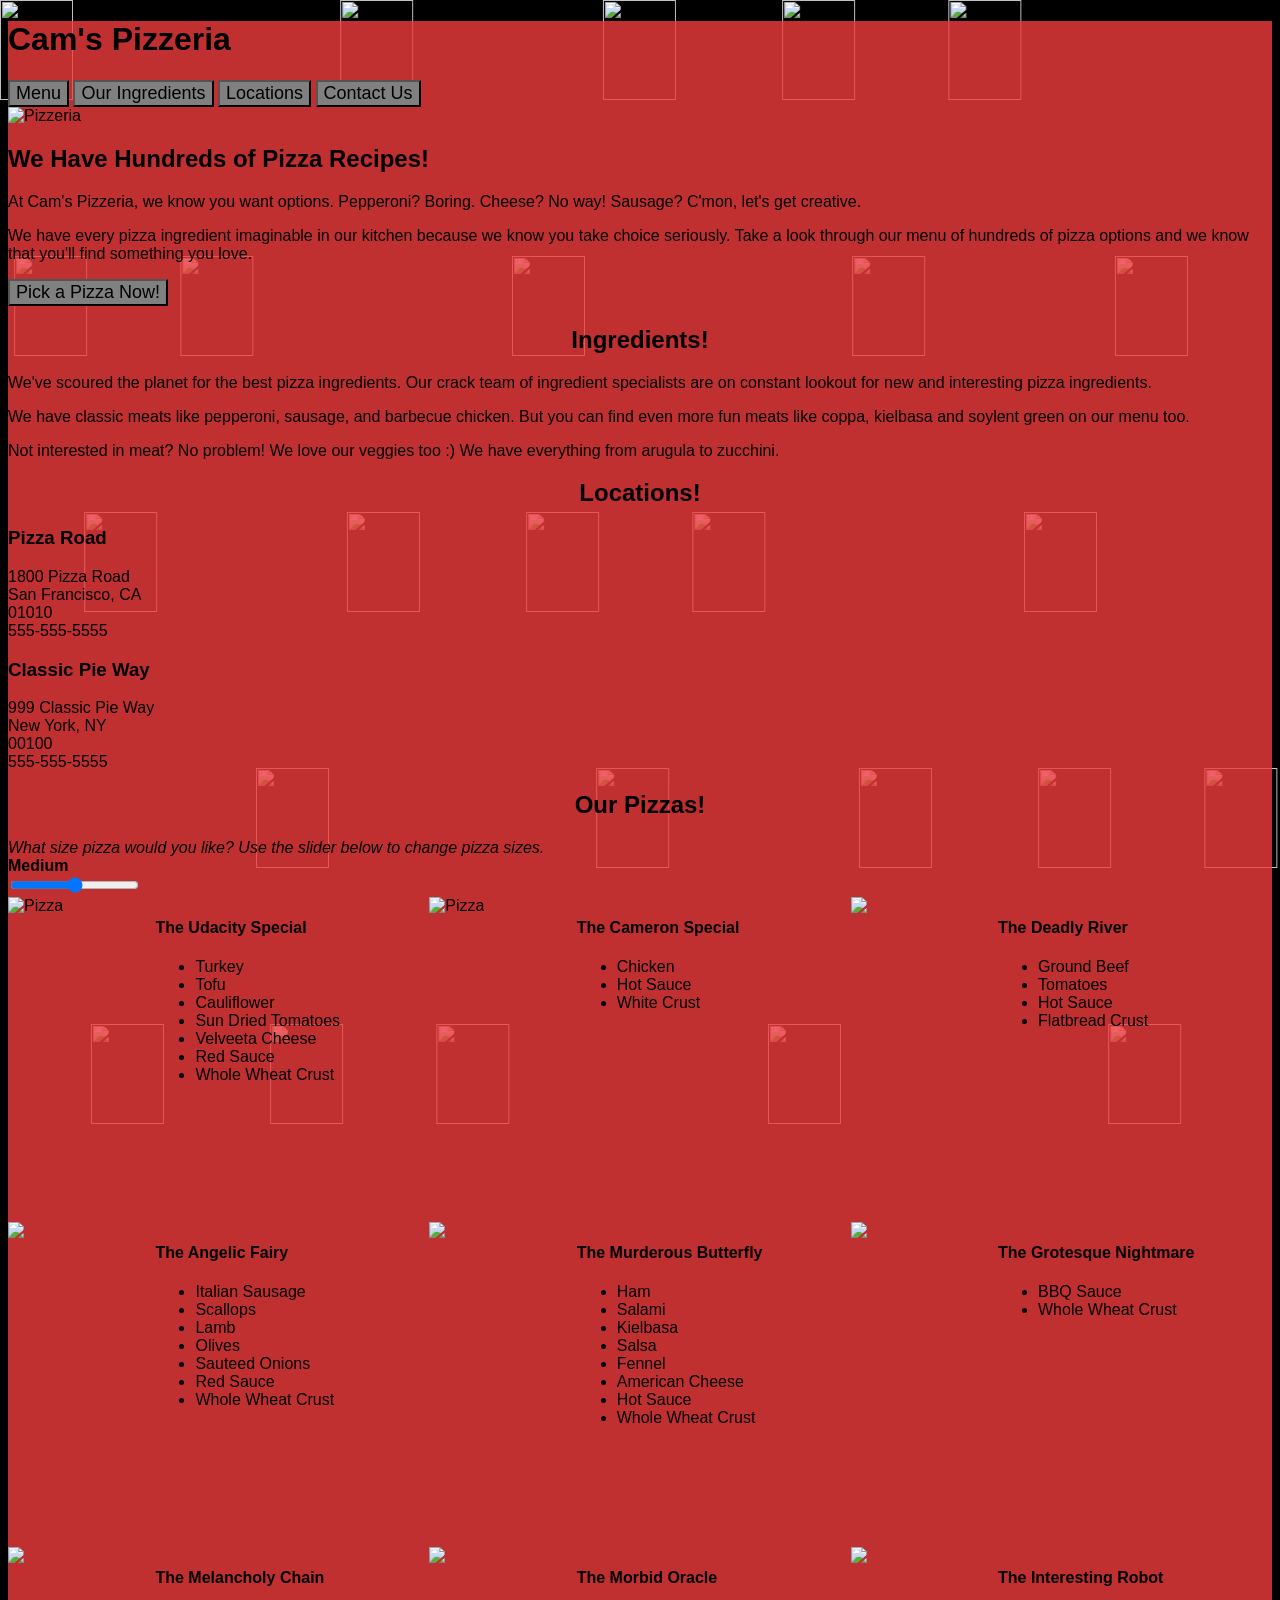
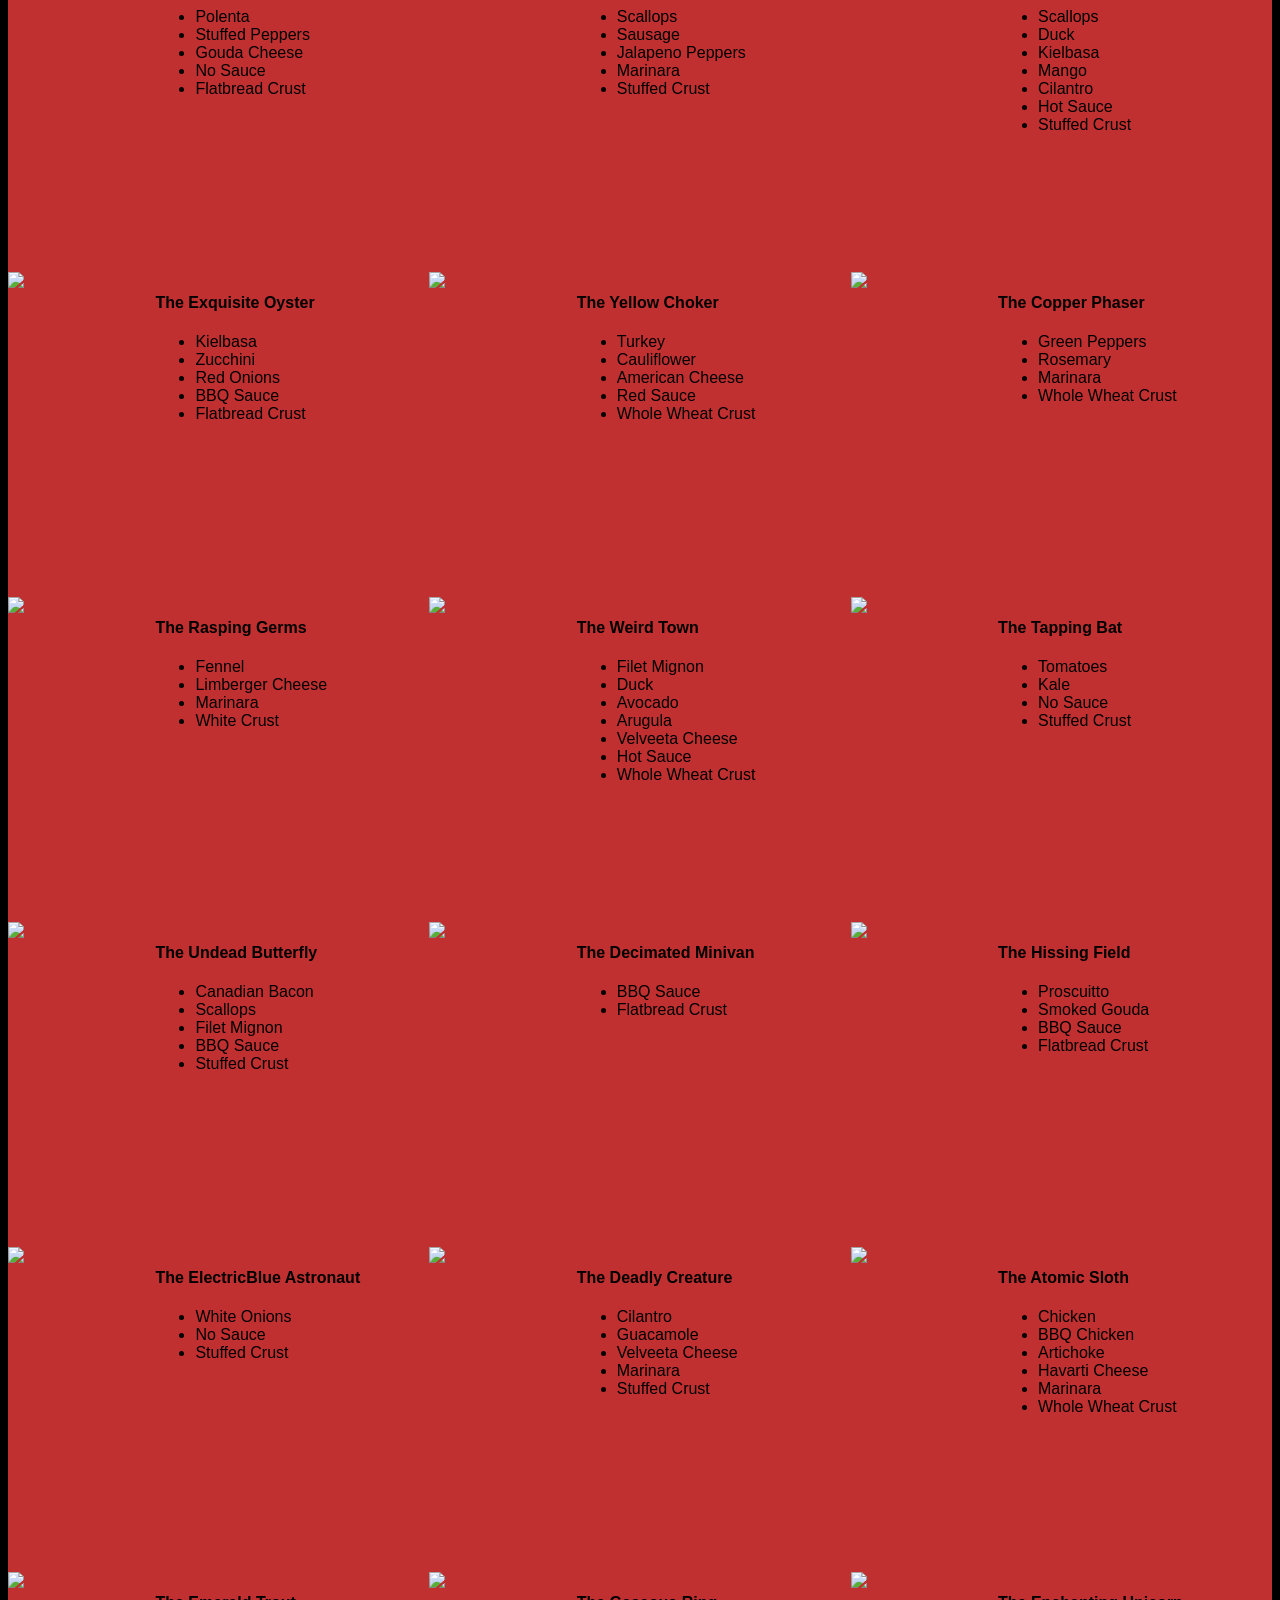
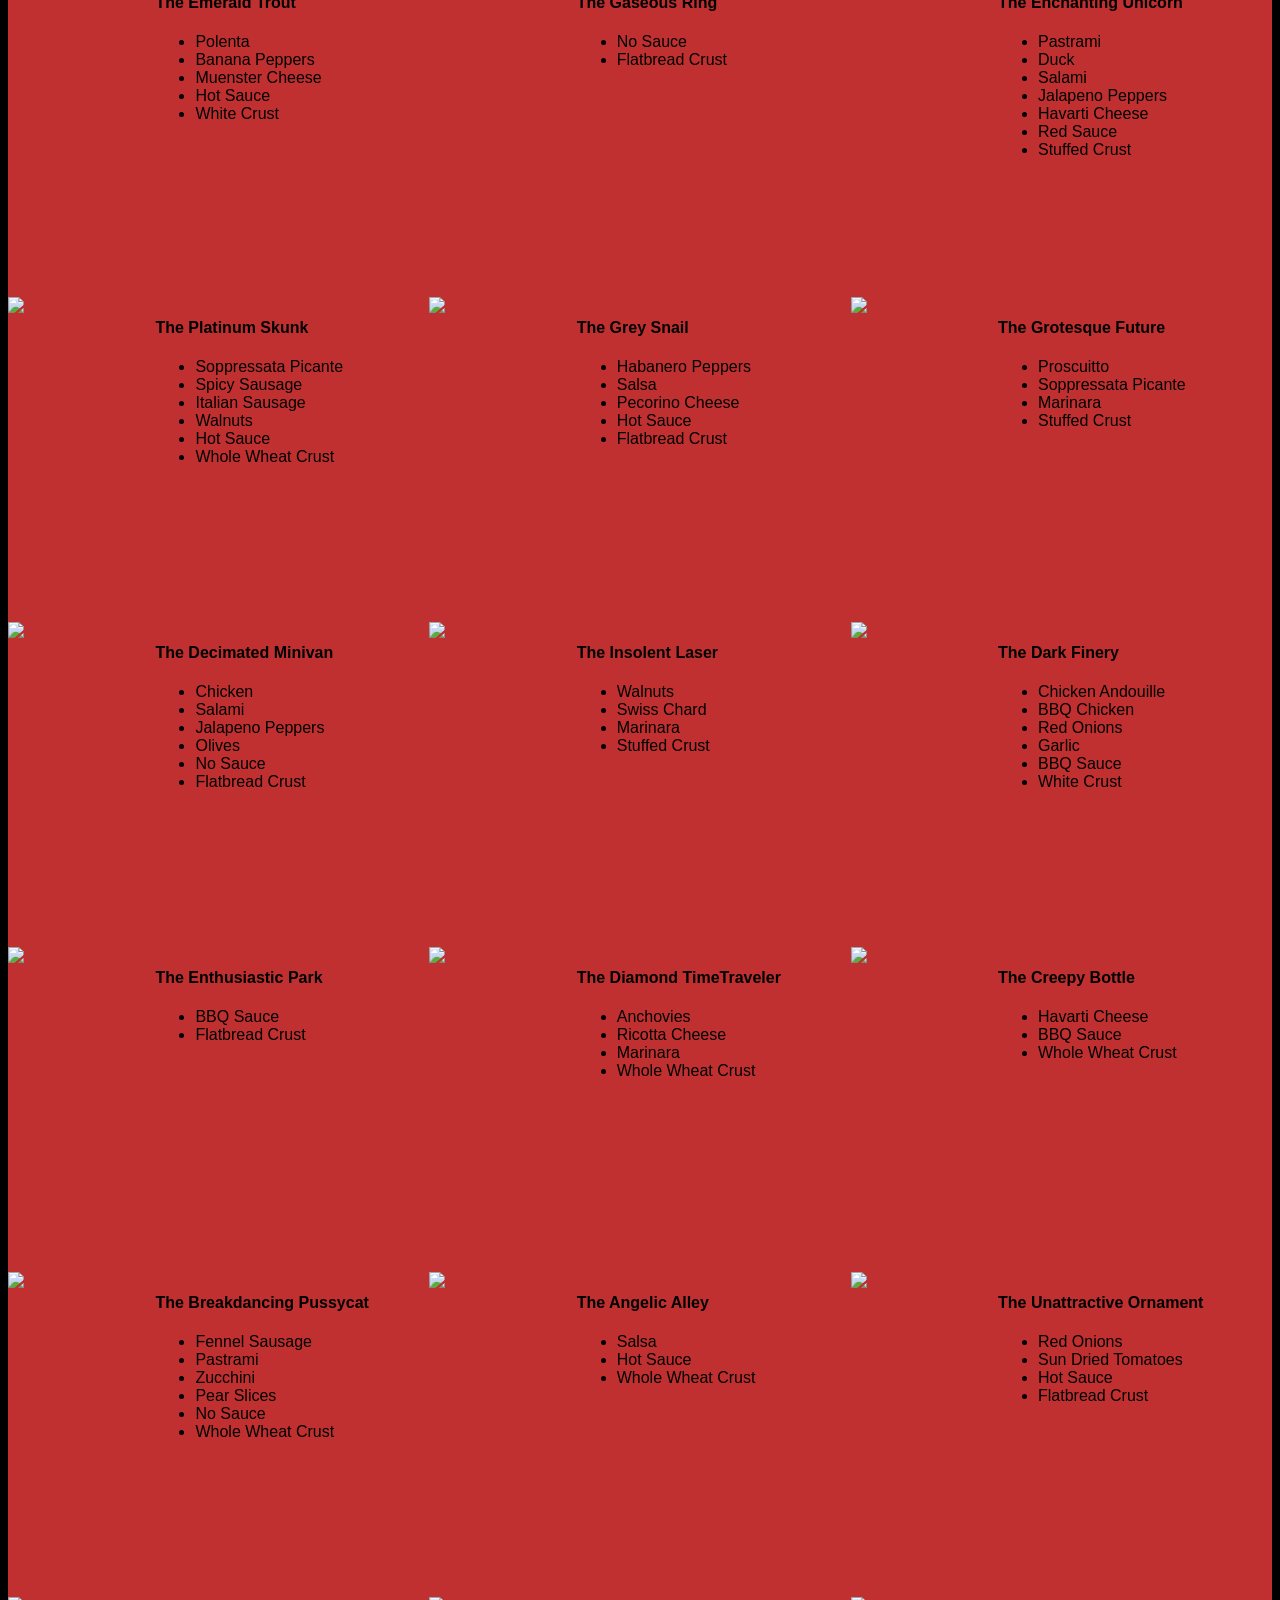
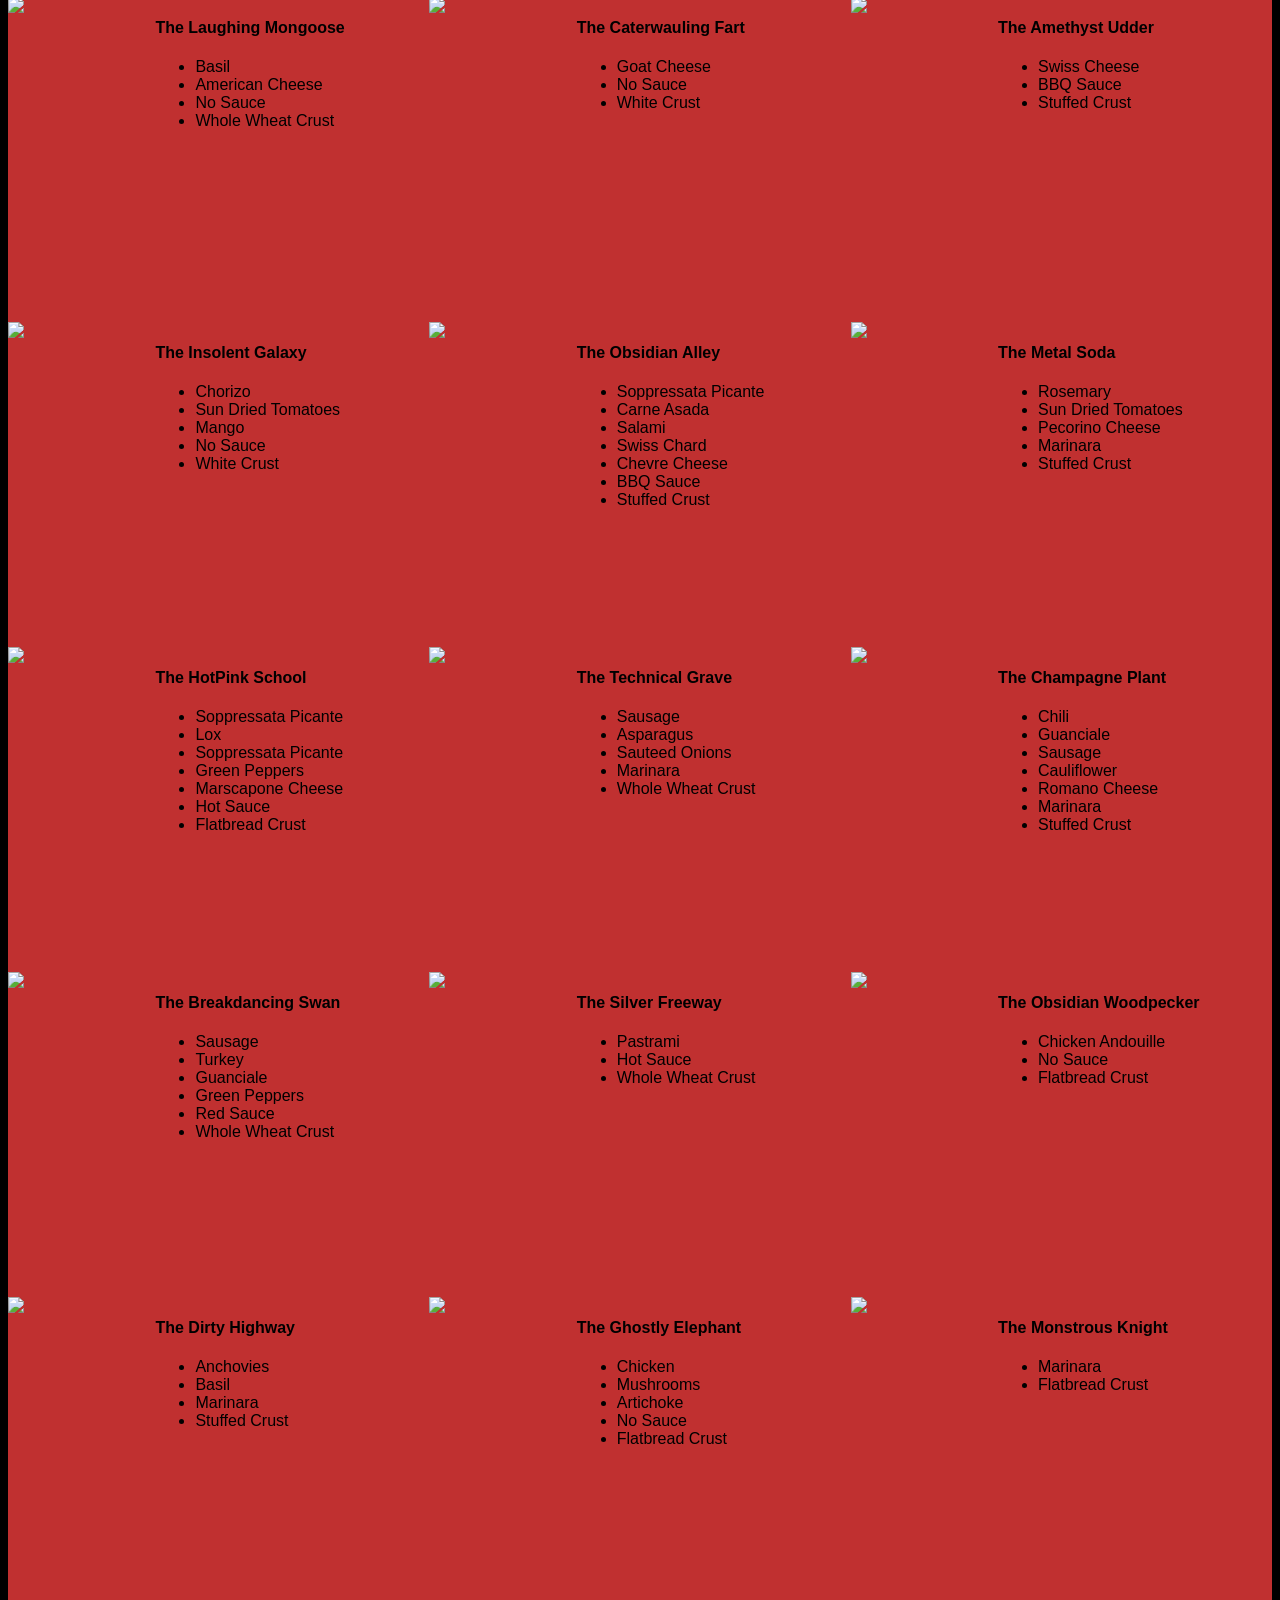
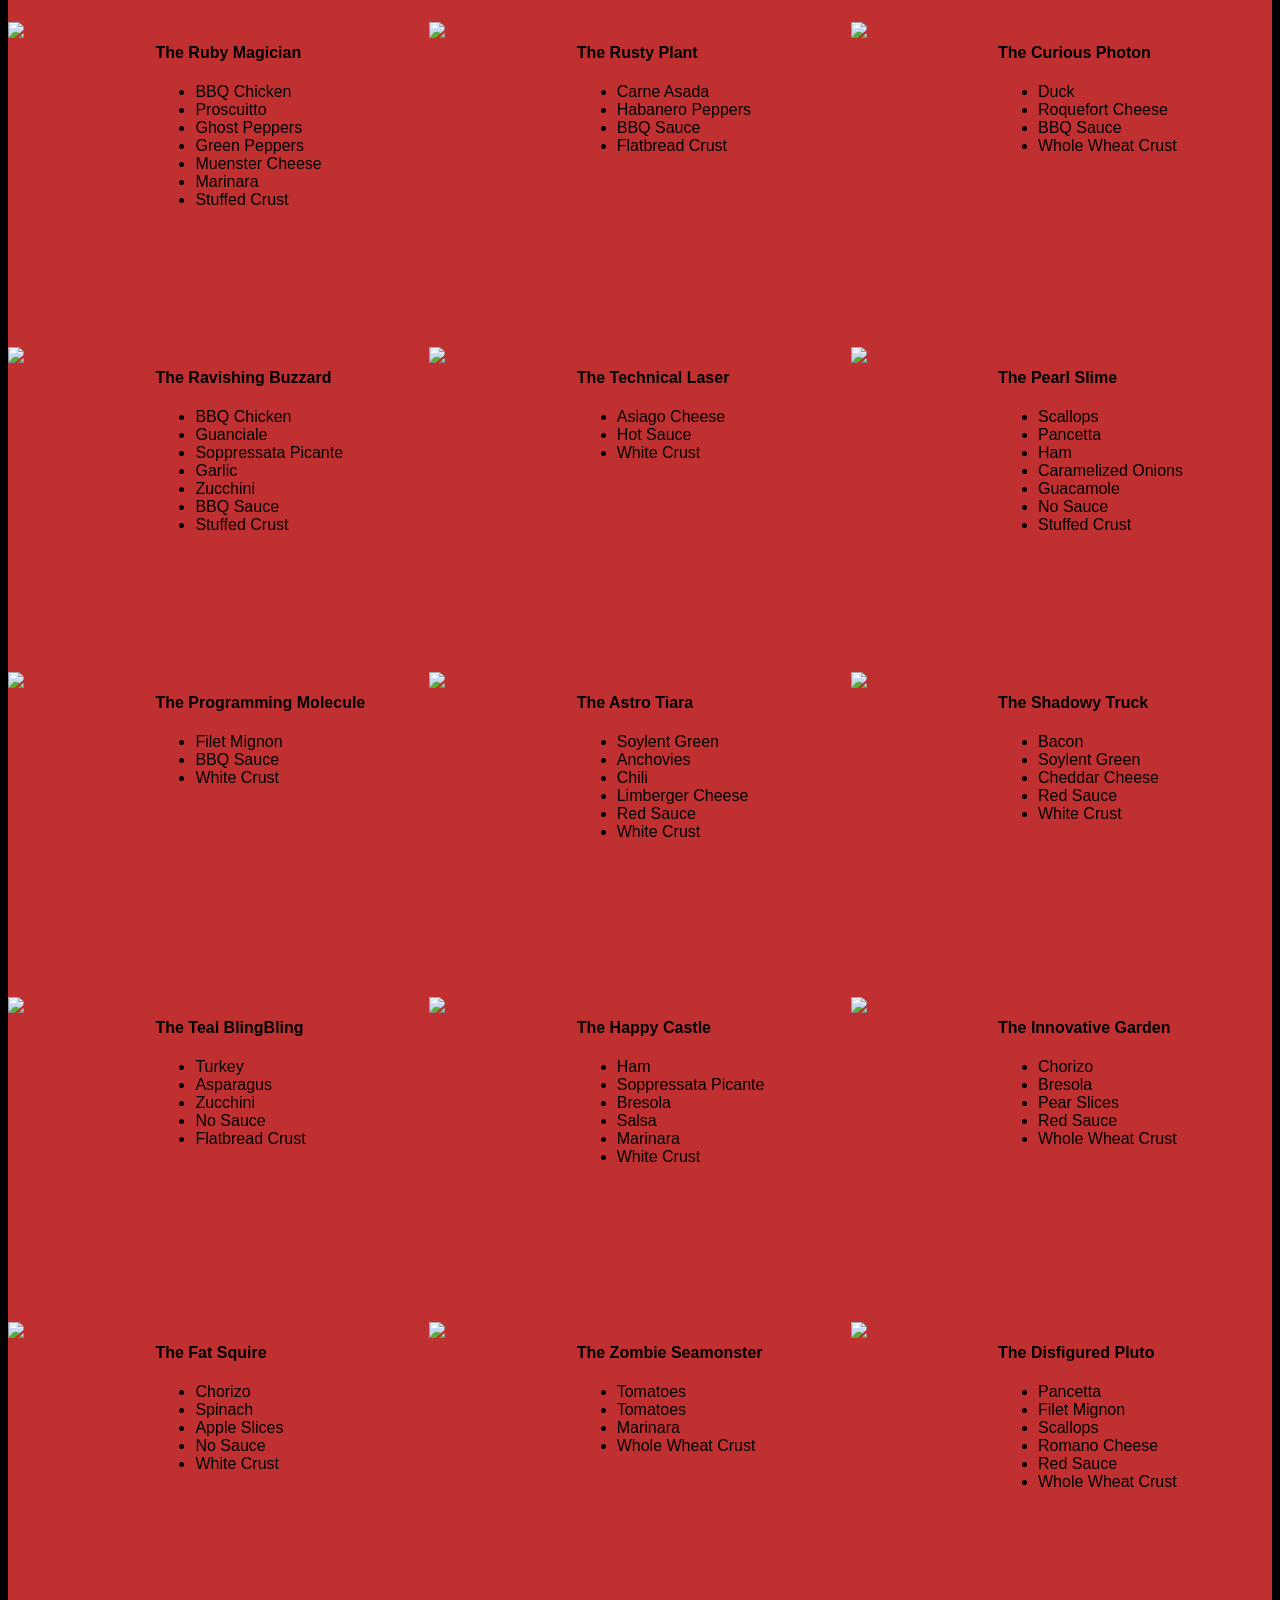
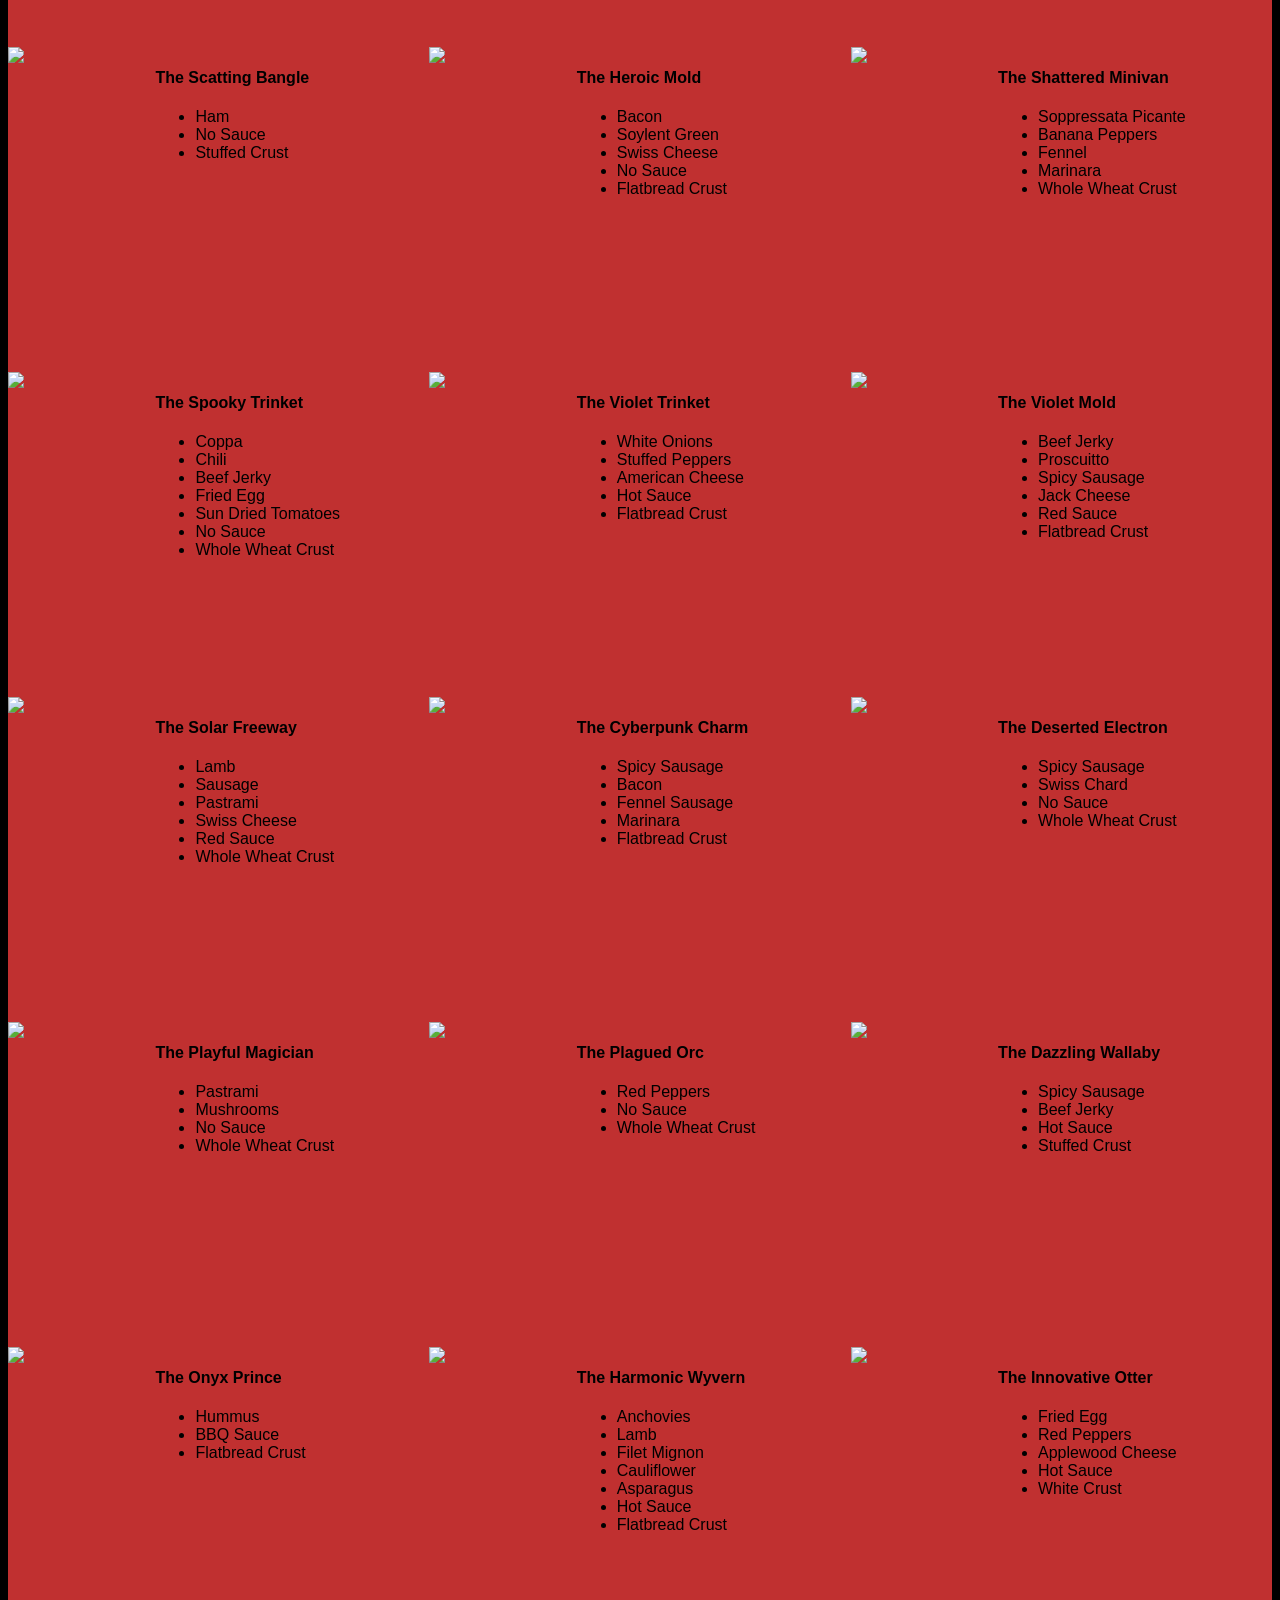
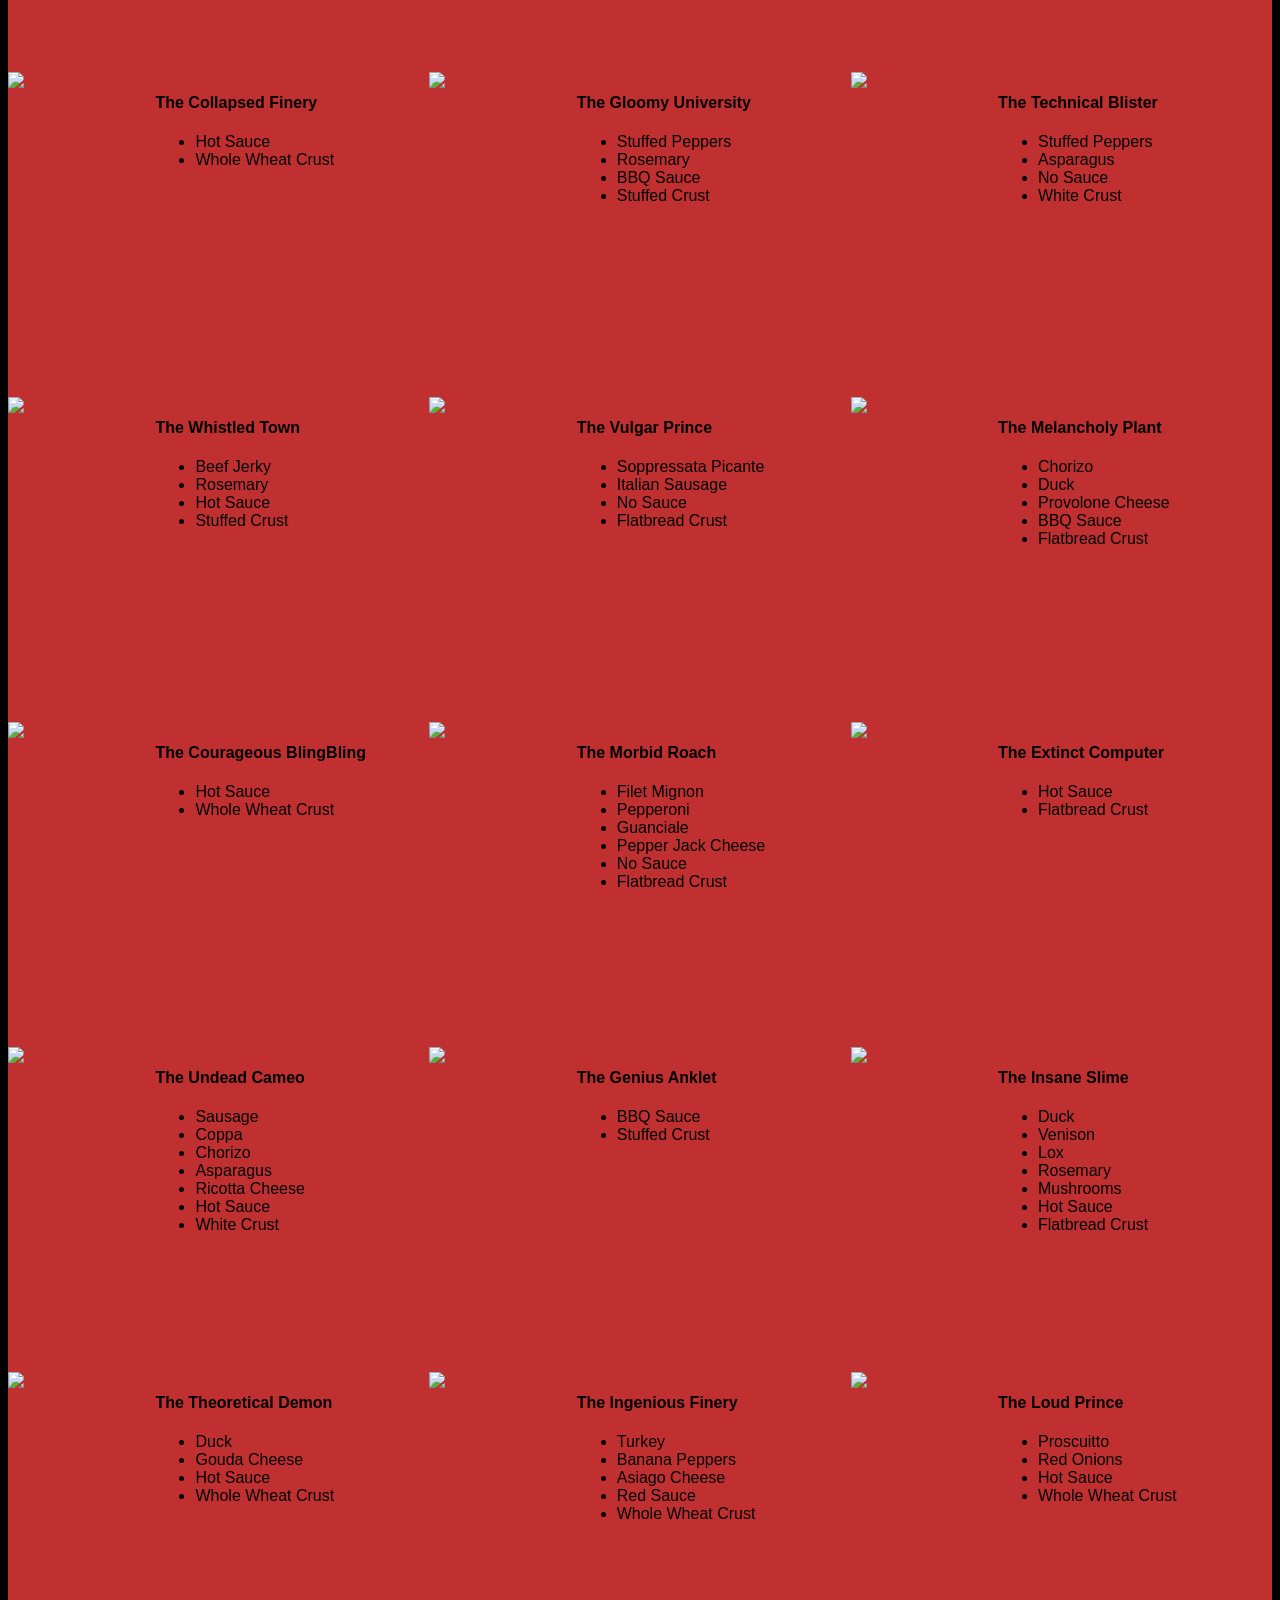
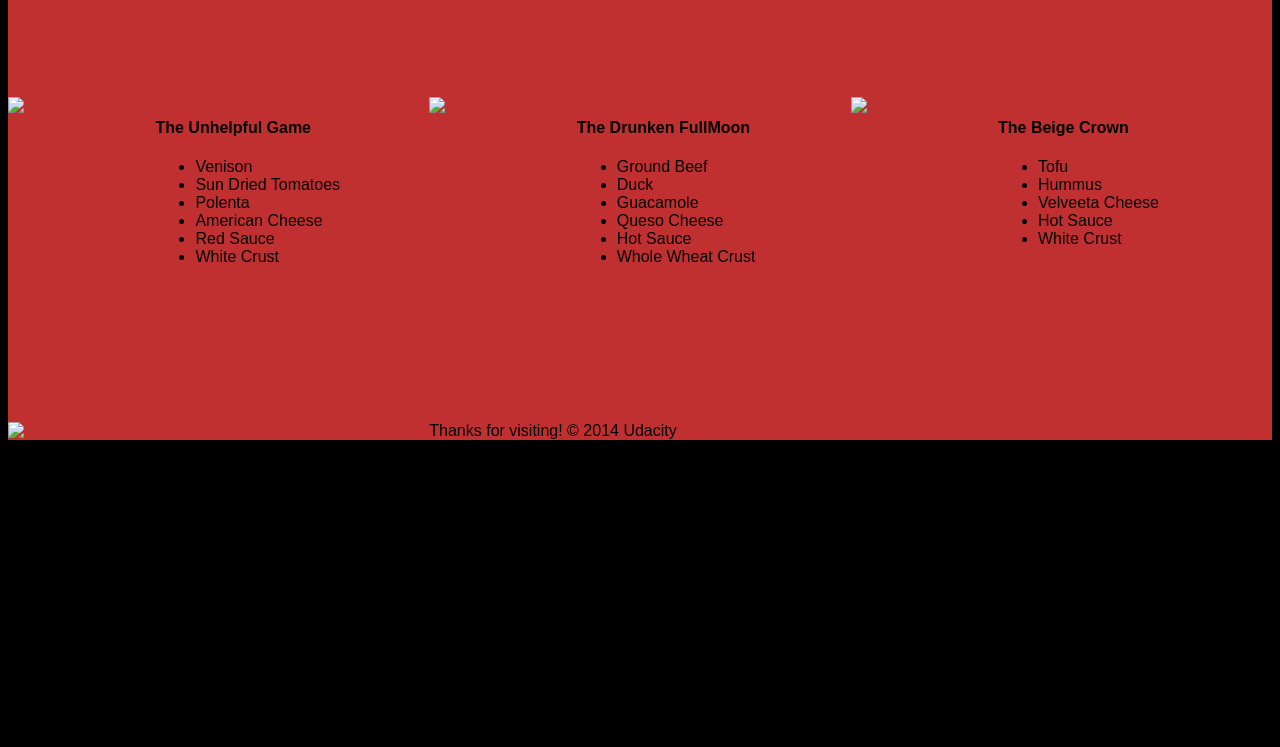
==== views/pizza.html @ 353c5a49 "perf: optimize critical rendering path index.html: - Inline critical CSS (style.css) to eliminate re" ====
<!DOCTYPE HTML>
<html>
<head>
  <meta charset="utf-8">
  <meta name="viewport" content="width=device-width, initial-scale=1">
  <title>Cam's Pizzeria</title>
  <link rel="stylesheet" href="css/style.css">
  <link rel="stylesheet" href="css/bootstrap-grid.css">
</head>

<body>
  <div class="container">
    <div id="header" class="row">
      <div class="col-md-6">
        <div class="row">
          <div class="col-md-12">
            <h1>Cam's Pizzeria</h1>
            <div class="row">
              <div id="menu" class="col-md-12">
                <form action="#randomPizzas">
                  <input type="submit" value="Menu">
                </form>
                <form action="#ingredients">
                  <input type="submit" value="Our Ingredients">
                </form>
                <form action="#locations">
                  <input type="submit" value="Locations">
                </form>
                <form action="#" onsubmit="alert('Thanks for clicking! This button doesn\'t do anything because this is a fake pizzeria :\)')">
                  <input type="submit" value="Contact Us">
                </form>
              </div>
            </div>
          </div>
        </div>
      </div>
      <div id="movingPizzas1" class="col-md-6">
      </div>
    </div>
    <div id="callToAction" class="row">
      <div class="col-md-4">
        <img src="images/pizzeria.jpg" class="img-responsive" alt="Pizzeria">
      </div>
      <div class="col-md-8">
        <div class="row">
          <div class="col-md-12">
            <h2>We Have Hundreds of Pizza Recipes!</h2>
            <p>At Cam's Pizzeria, we know you want options. Pepperoni? Boring. Cheese? No way! Sausage? C'mon, let's get creative.</p>

            <p>We have every pizza ingredient imaginable in our kitchen because we know you take choice seriously. Take a look through our menu of hundreds of pizza options and we know that you'll find something you love.</p>
          </div>
        </div>
        <div class="row">
          <div class="col-md-6 col-md-push-3">
            <form action="#randomPizzas">
              <input type="submit" value="Pick a Pizza Now!">
            </form>
          </div>
        </div>
      </div>
    </div>
    <div id="ingredients" class="row">
      <div class="col-md-8 col-md-push-2">
        <div class="row">
          <div class="col-md-12 centered">
            <h2>Ingredients!</h2>
          </div>
        </div>
        <div class="row">
          <div class="col-md-12">
            <p>We've scoured the planet for the best pizza ingredients. Our crack team of ingredient specialists are on constant lookout for new and interesting pizza ingredients.</p>

            <p>We have classic meats like pepperoni, sausage, and barbecue chicken. But you can find even more fun meats like coppa, kielbasa and soylent green on our menu too.</p>

            <p>Not interested in meat? No problem! We love our veggies too :) We have everything from arugula to zucchini.</p>
          </div>
        </div>
      </div>
    </div>
    <div id="locations" class="row">
      <div class="col-md-12">
        <h2 style="text-align: center">Locations!</h2>
        <div class="row">
          <div class="col-md-6">
            <h3>Pizza Road</h3>
            <p>1800 Pizza Road<br>San Francisco, CA<br>01010<br>555-555-5555</p>
          </div>
          <div class="col-md-6">
            <h3>Classic Pie Way</h3>
            <p>999 Classic Pie Way<br>New York, NY<br>00100<br>555-555-5555</p>
          </div>
        </div>
      </div>
    </div>
    <div id="pizzaGenerator" class="row">
      <div class="col-md-12">
        <h2 style="text-align: center">Our Pizzas!</h2>
        <div class="row">
          <div class="col-md-12">
            <em>What size pizza would you like? Use the slider below to change pizza sizes.</em>
          </div>
          <div id="pizzaSize" class="col-md-6">Medium</div>
          <div class="col-md-12">
            <input id="sizeSlider" type="range" min="1" max="3" value="2" step="1" onchange="resizePizzas(this.value)">
          </div>
        </div>
        <div id="randomPizzas" class="row">
          <div id="pizza0" class="randomPizzaContainer" style="width:33.33%; height: 325px;">
            <div style="width:35%">
              <img src="images/pizza.png" class="img-responsive" alt="Pizza">
            </div>
            <div style="width:65%">
              <h4>The Udacity Special</h4>
              <ul>
                <li>Turkey</li>
                <li>Tofu</li>
                <li>Cauliflower</li>
                <li>Sun Dried Tomatoes</li>
                <li>Velveeta Cheese</li>
                <li>Red Sauce</li>
                <li>Whole Wheat Crust</li>
              </ul>
            </div>
          </div>
          <div id="pizza1" class="randomPizzaContainer" style="width:33.33%; height: 325px;">
            <div style="width:35%">
              <img src="images/pizza.png" class="img-responsive" alt="Pizza">
            </div>
            <div style="width:65%">
              <h4>The Cameron Special</h4>
              <ul>
                <li>Chicken</li>
                <li>Hot Sauce</li>
                <li>White Crust</li>
              </ul>
            </div>
          </div>
        </div>
      </div>
    </div>
    <div id="footer" class="col-md-12">Thanks for visiting! &copy; 2014 Udacity</div>
  </div>
  <script type="text/javascript" src="js/main.js"></script>
</body>

</html>
---- views/css/style.css ----
/** {
  outline: 1px solid red !important;
}*/
* {
  -webkit-box-sizing: border-box;
  -moz-box-sizing: border-box;
  box-sizing: border-box;
}

body {
  font-family: "Trebuchet MS", Helvetica, sans-serif;
  background: black;
}

input {
  background: grey;
  font-size: 18px;
}

form {
  display: inline-block;
}

.centered {
  text-align: center;
}

#pizzaSize {
  font-weight: 800;
}

.mover {
  position: fixed;
  width: 256px;
  z-index: -1;
  /* OPTIMIZED: Promote to compositor layer for GPU-accelerated transforms */
  will-change: transform;
  -webkit-backface-visibility: hidden;
  backface-visibility: hidden;
}

.randomPizzaContainer {
  float: left;
  display: flex;
}

.randomPizzaContainer:after {
  content: "";
  display: table;
  clear:both;
}

 .container {
  background-color: rgba(240, 60, 60, 0.8);
}
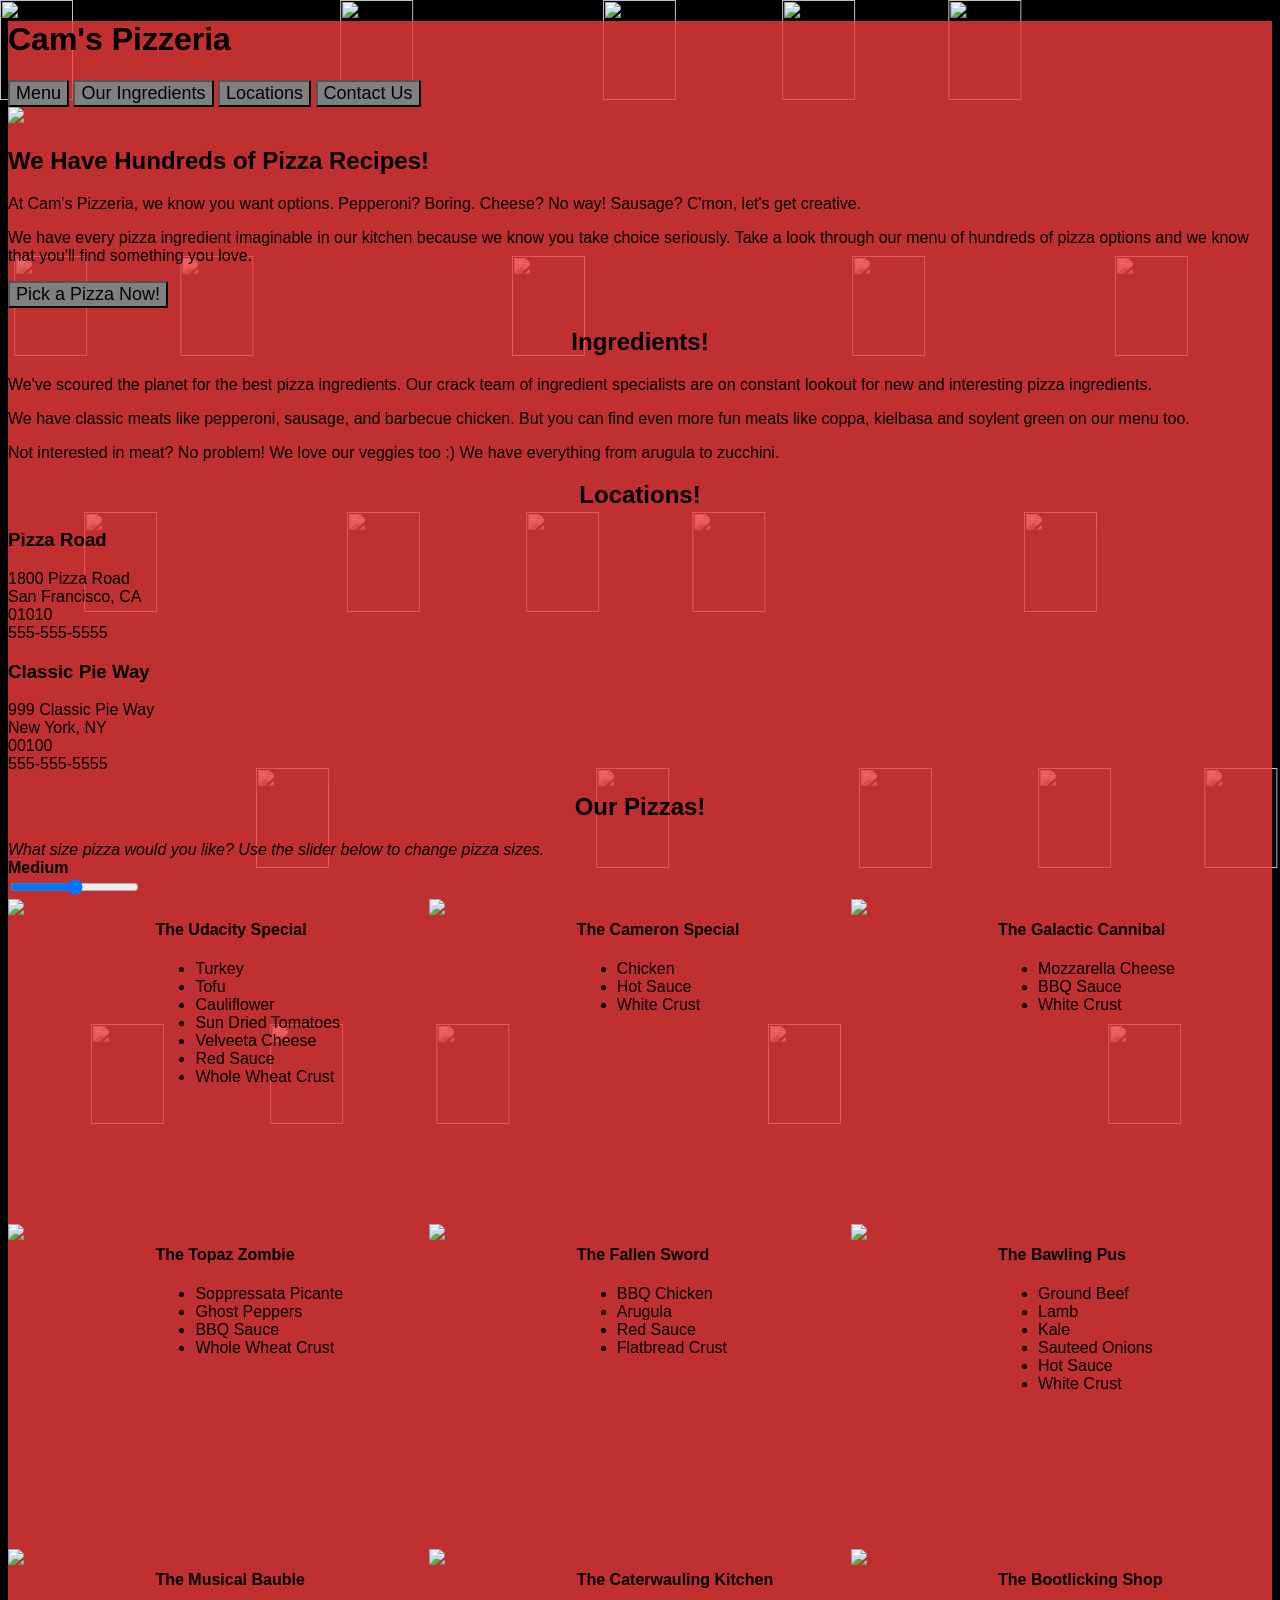
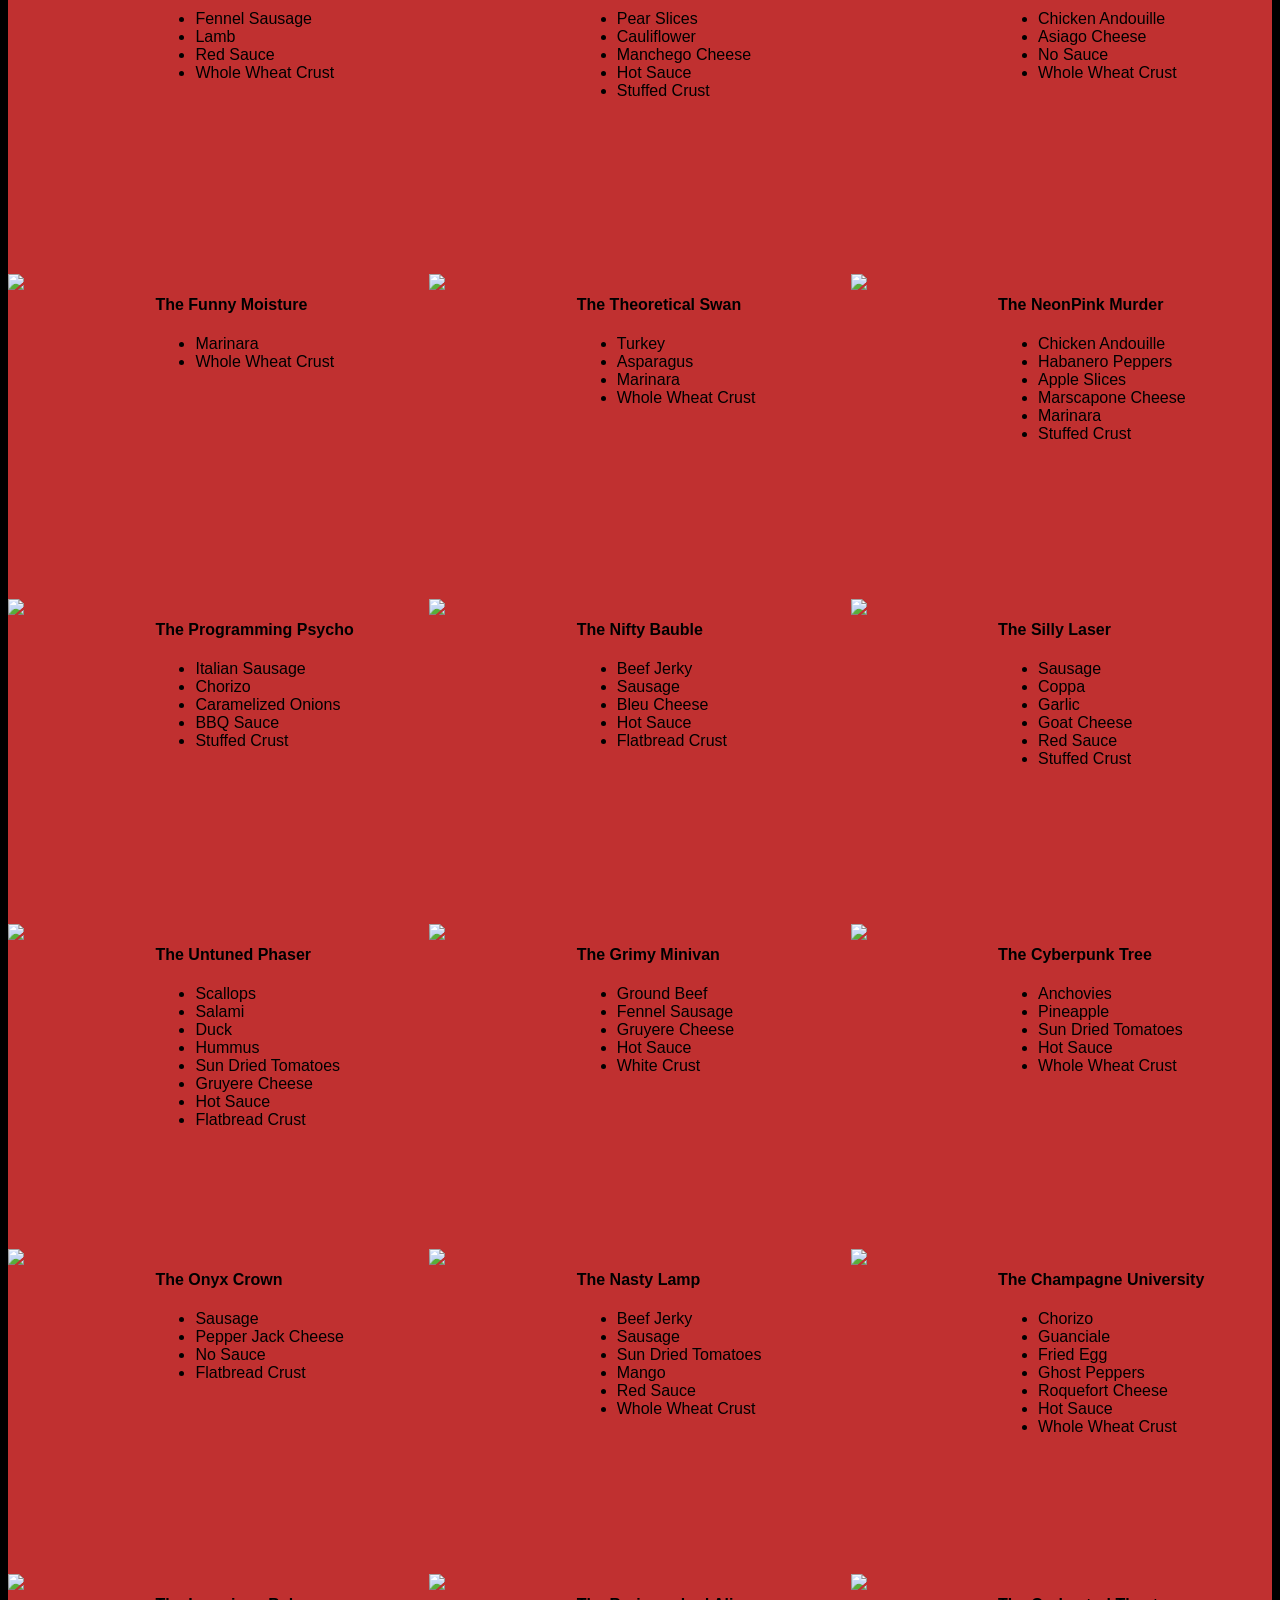
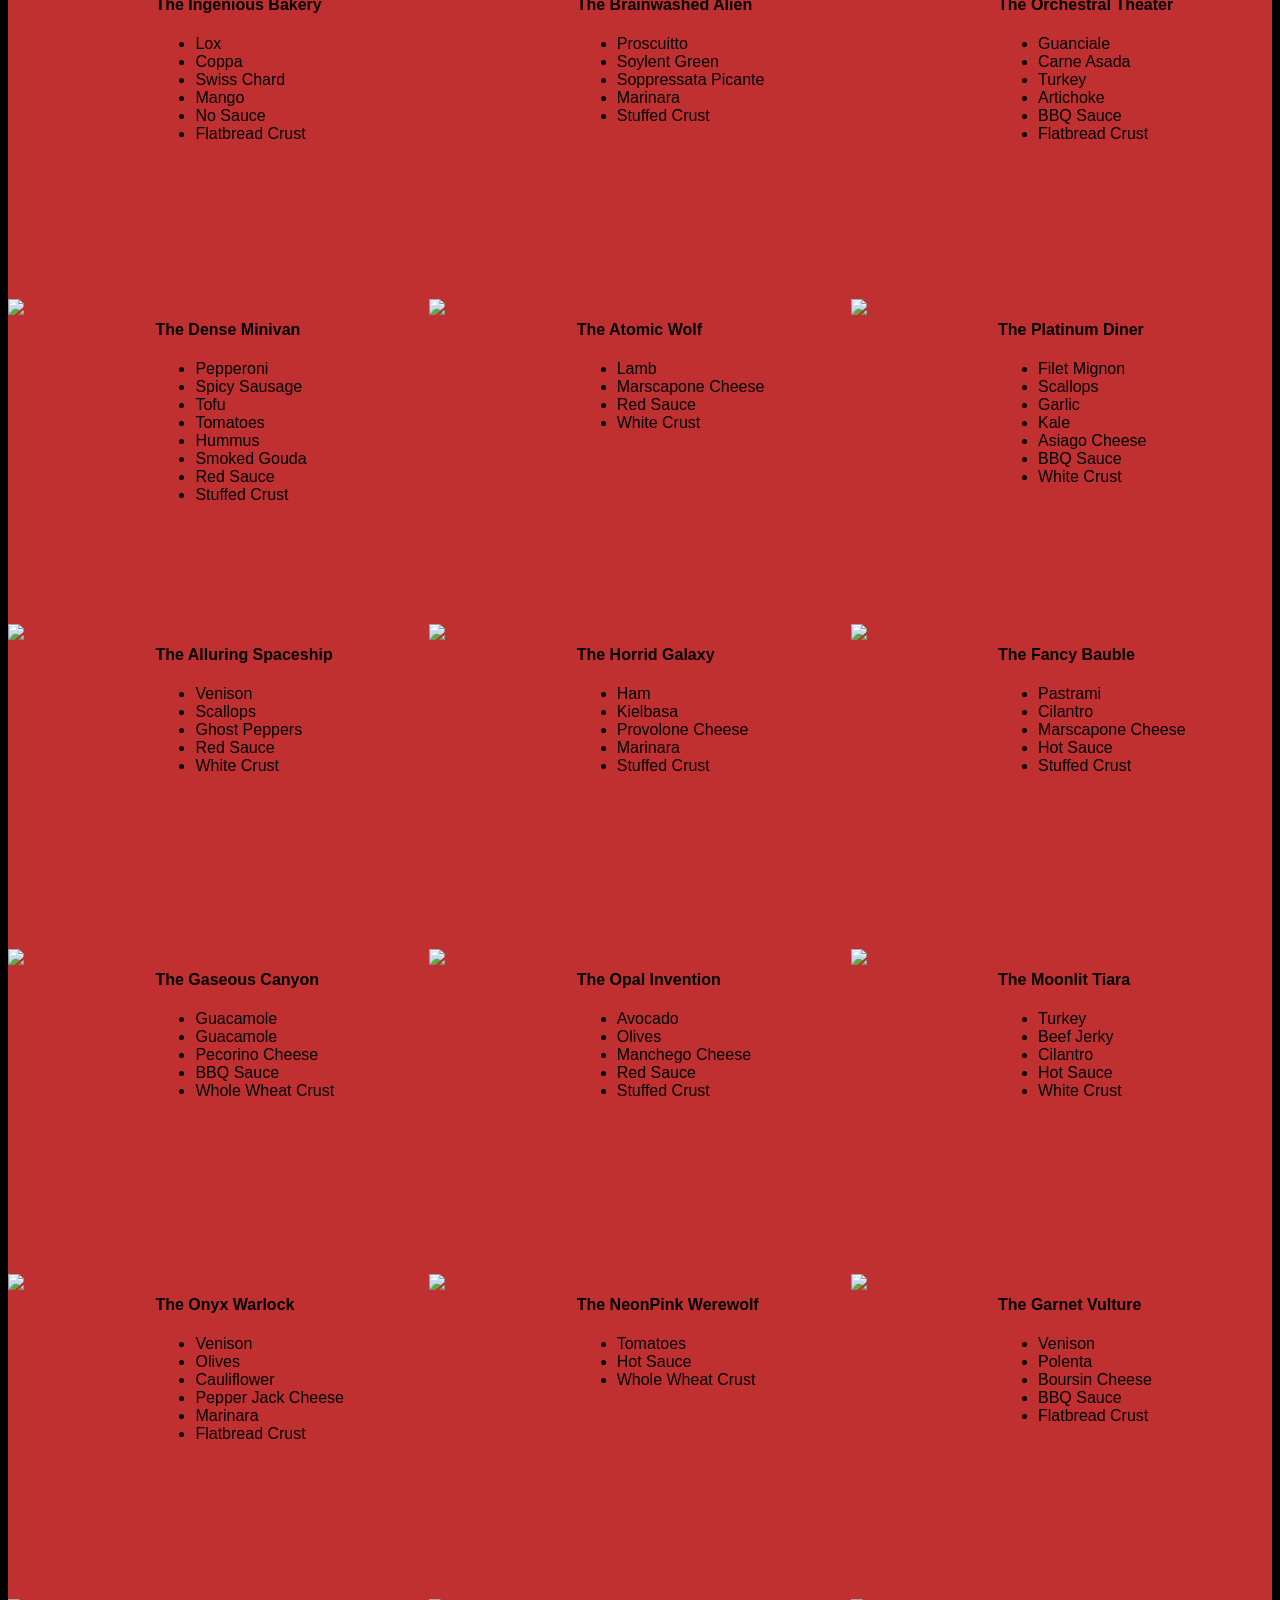
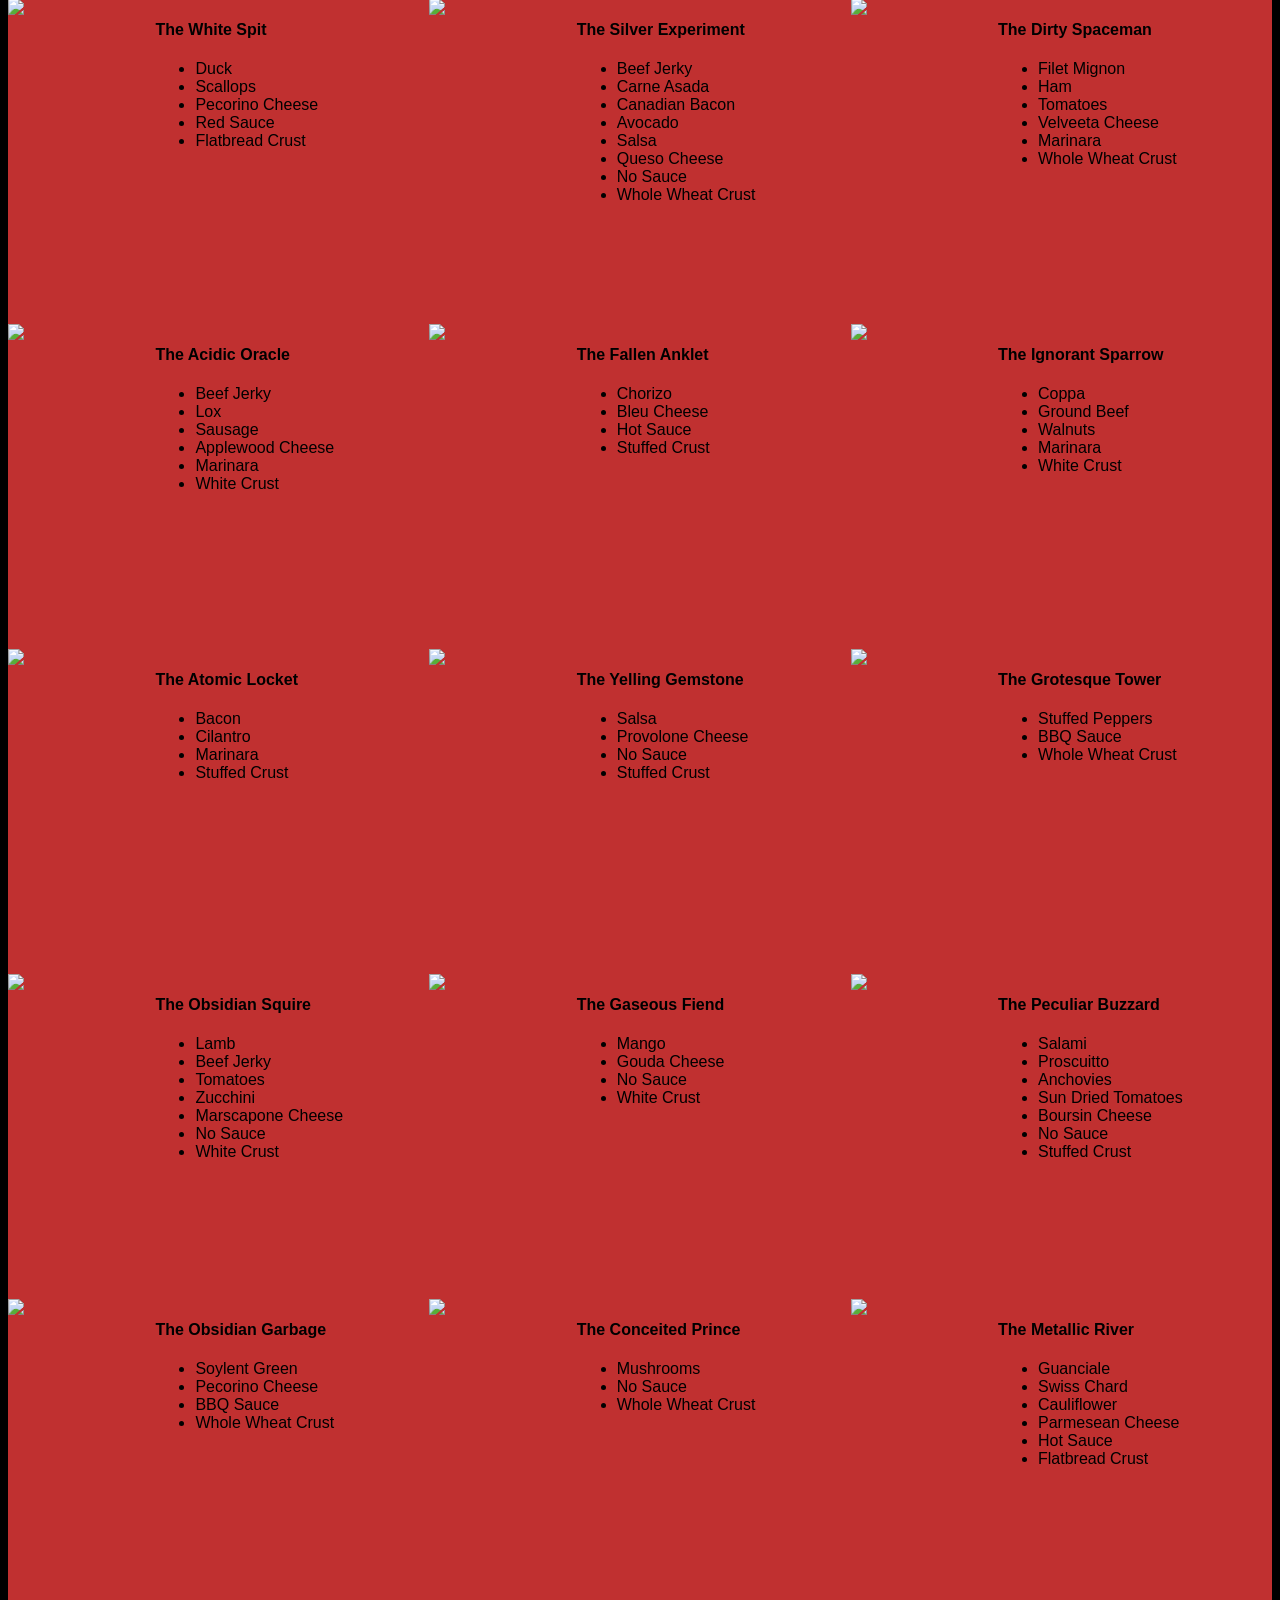
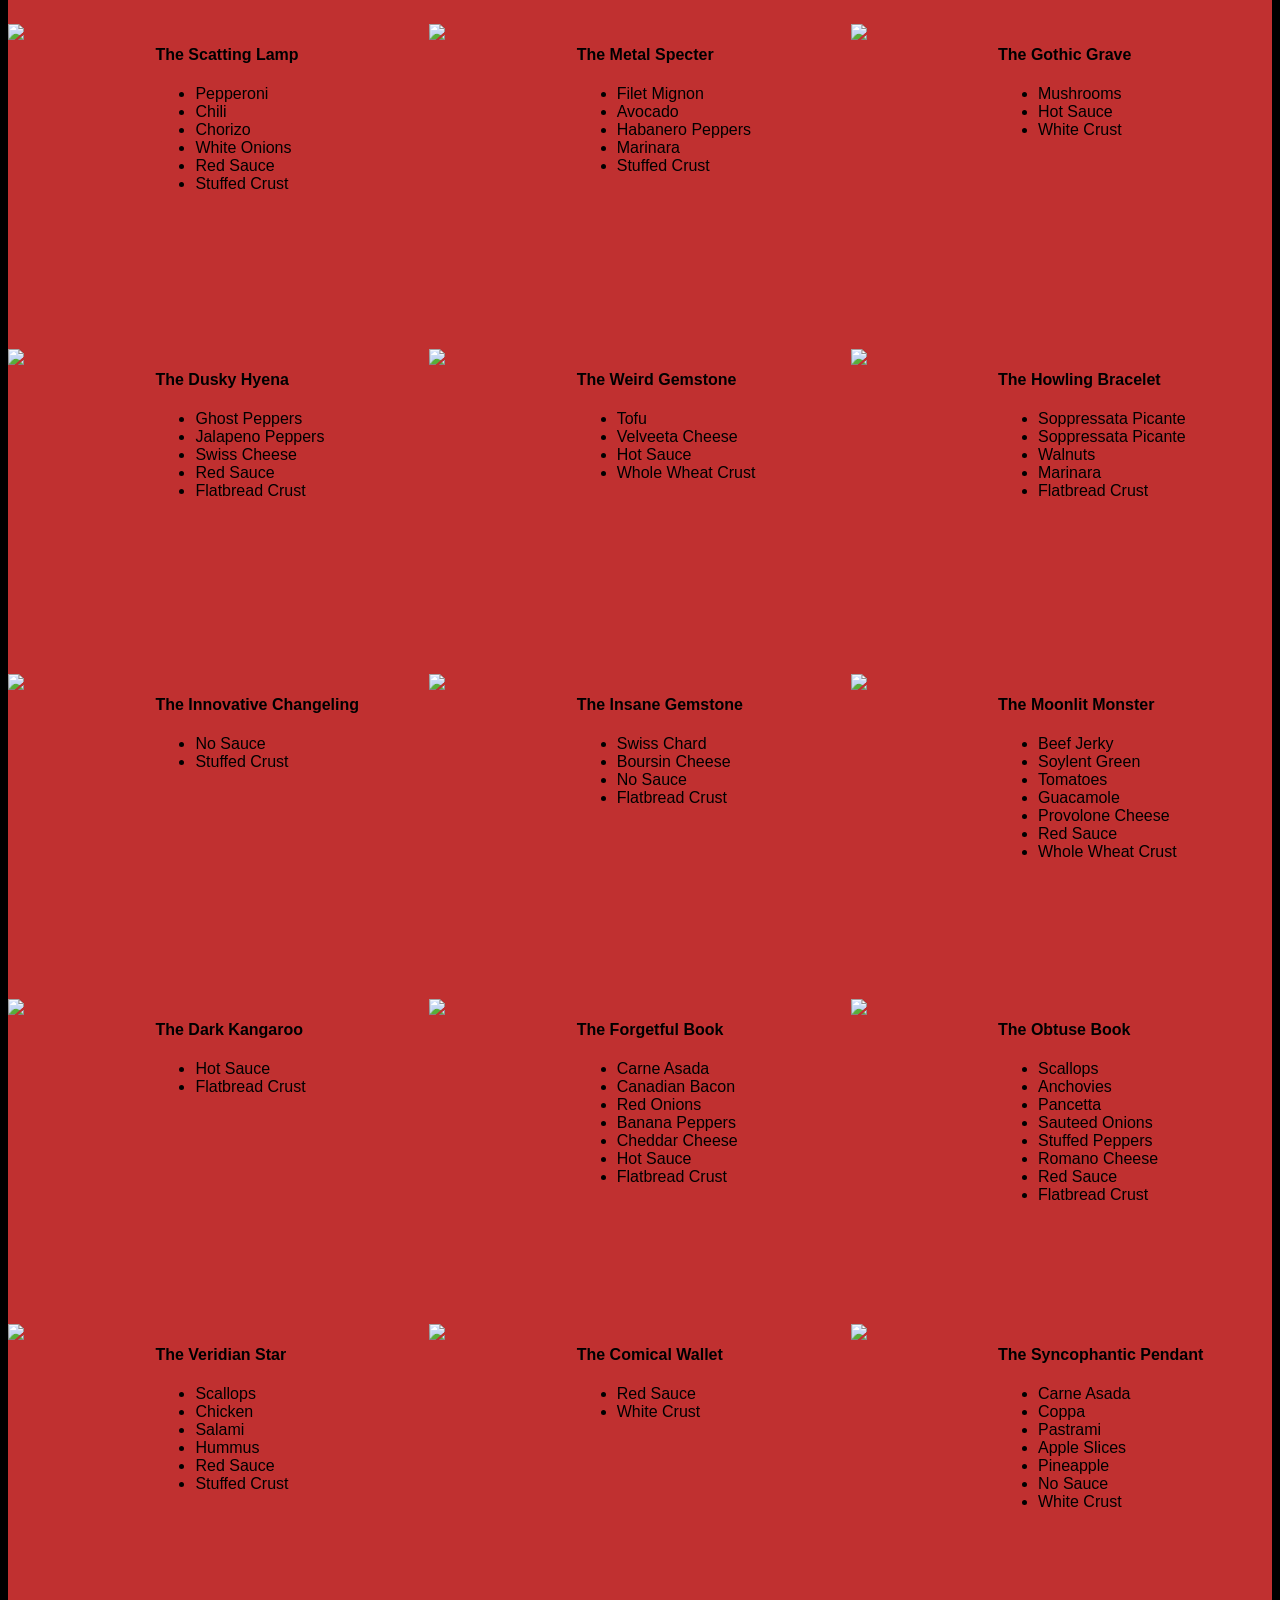
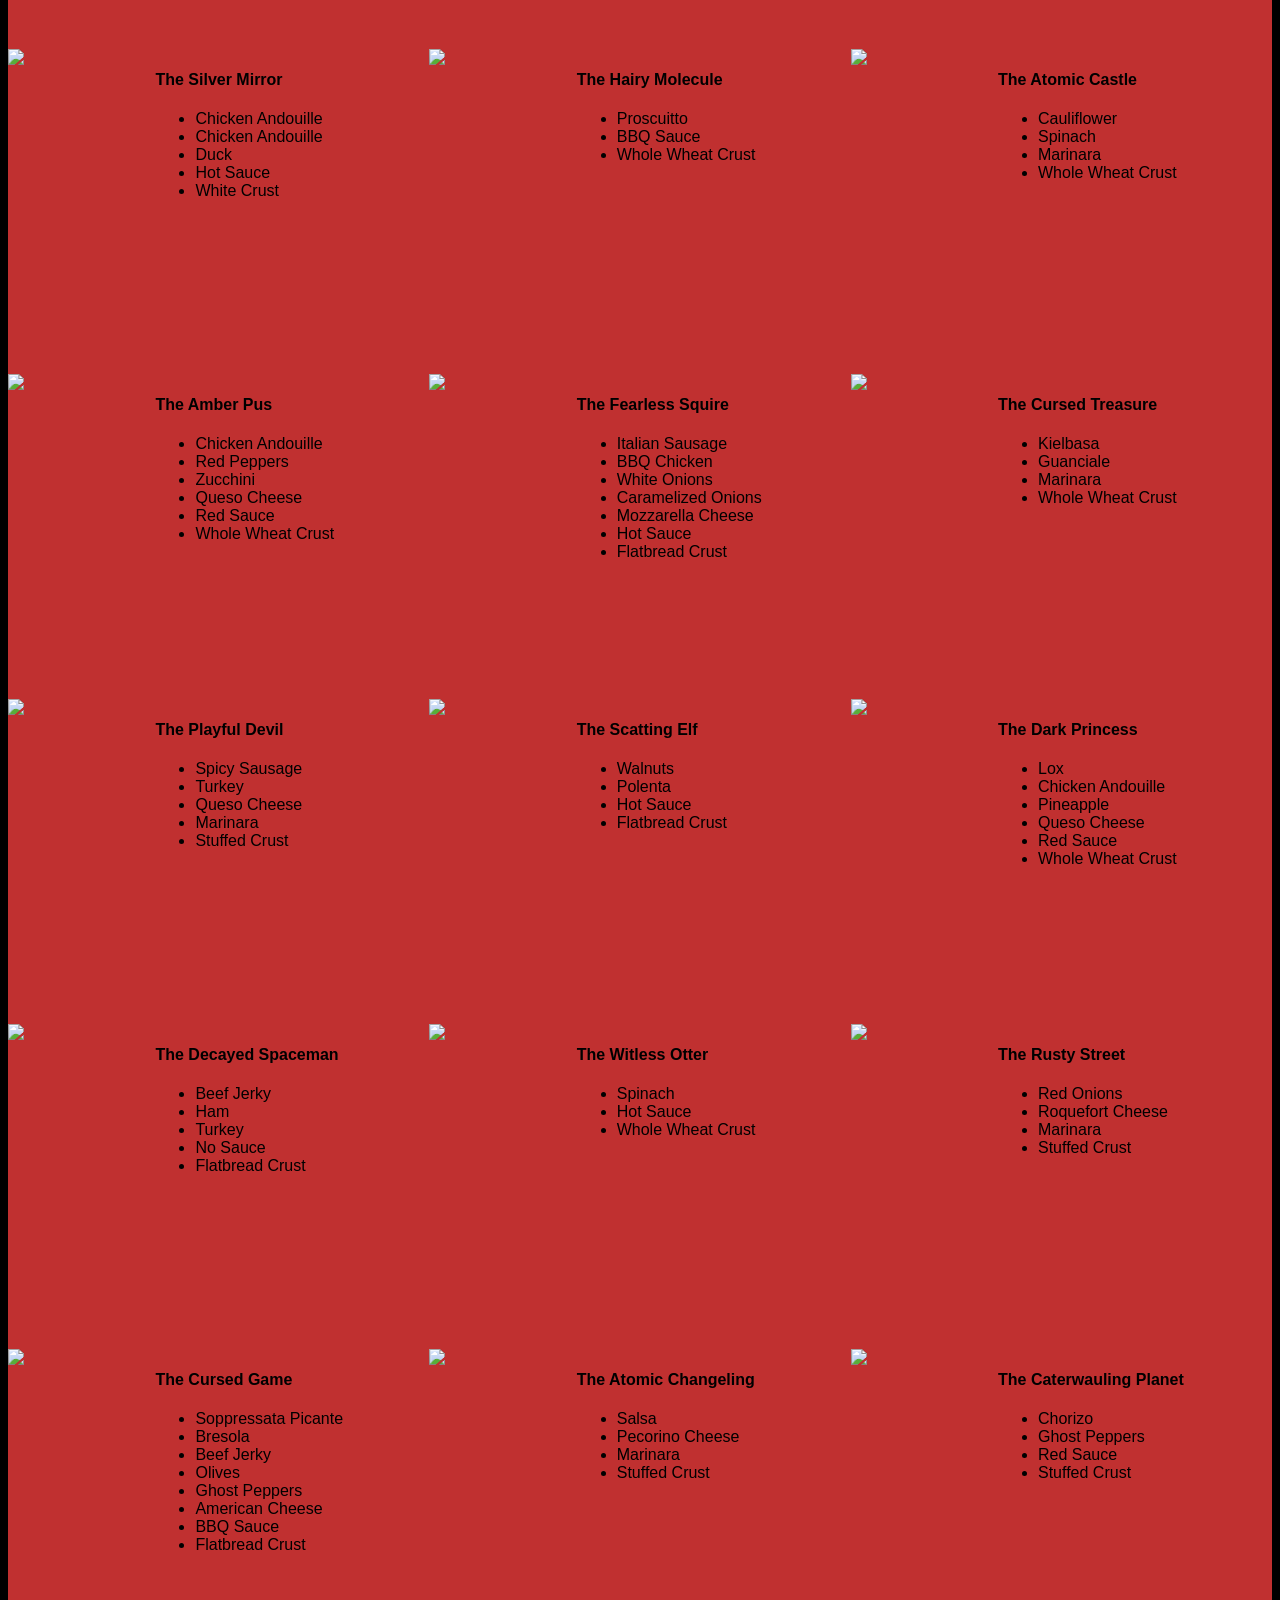
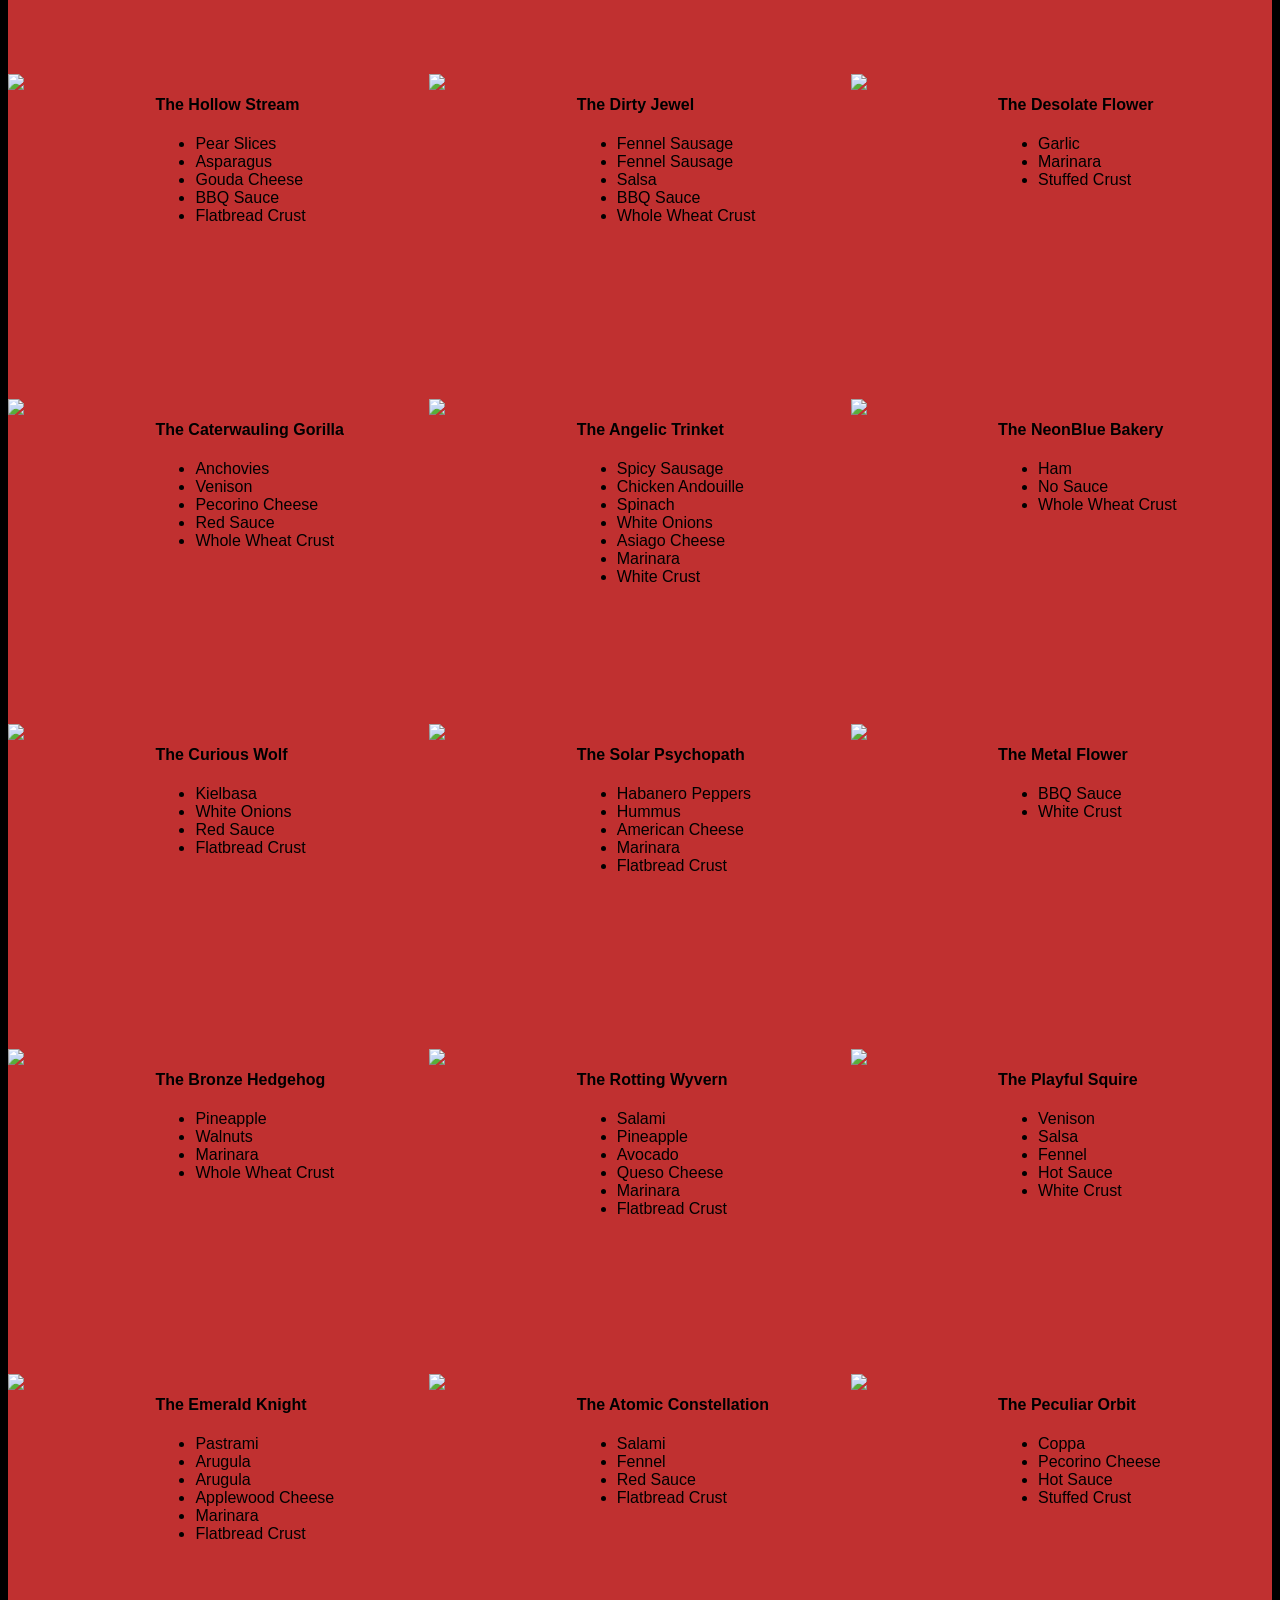
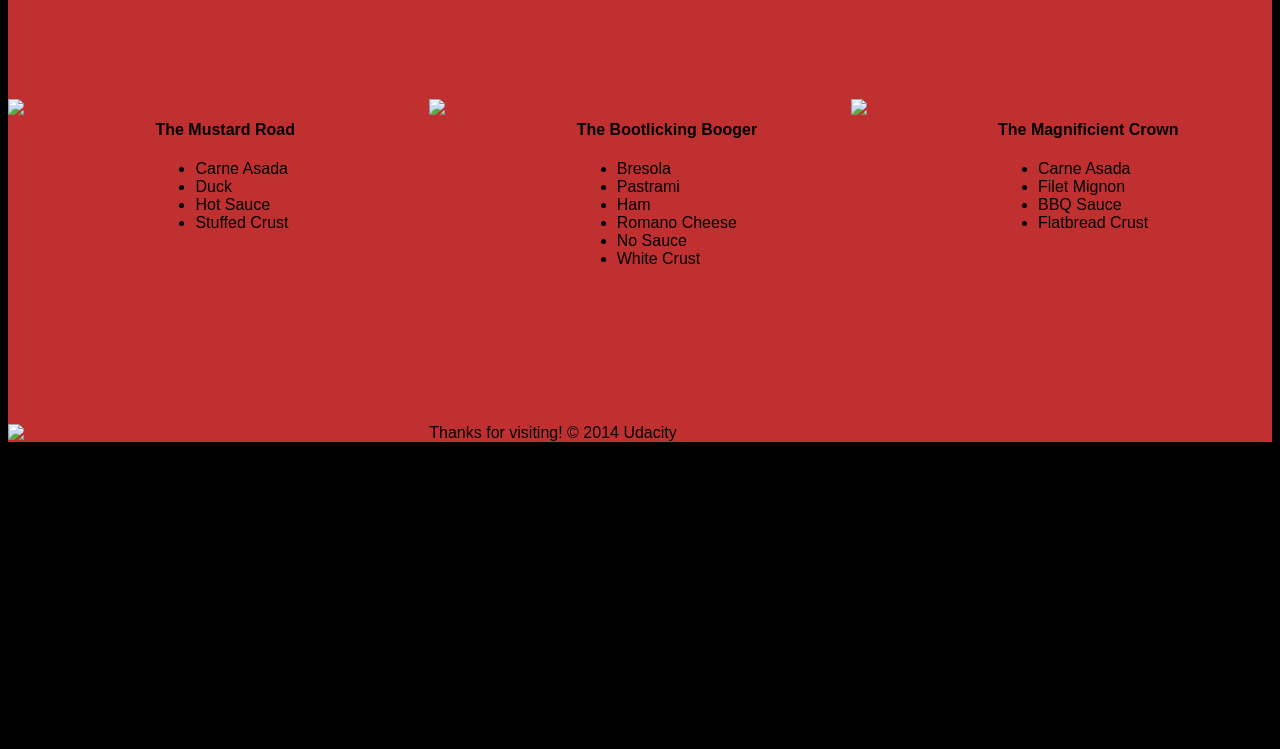
==== commit 0a0b7e6d: "fix: restore original HTML structure to preserve layout - index.html: removed added width/height/alt" ====
--- a/views/pizza.html
+++ b/views/pizza.html
@@ -1,9 +1,6 @@
 <!DOCTYPE HTML>
 <html>
 <head>
-  <meta charset="utf-8">
-  <meta name="viewport" content="width=device-width, initial-scale=1">
-  <title>Cam's Pizzeria</title>
   <link rel="stylesheet" href="css/style.css">
   <link rel="stylesheet" href="css/bootstrap-grid.css">
 </head>
@@ -39,7 +36,7 @@
     </div>
     <div id="callToAction" class="row">
       <div class="col-md-4">
-        <img src="images/pizzeria.jpg" class="img-responsive" alt="Pizzeria">
+        <img src="images/pizzeria.jpg" class="img-responsive"> <!-- Image credit to: http://commons.wikimedia.org/wiki/File:HK_TST_night_%E5%98%89%E8%98%AD%E9%81%93_Granville_Road_restaurant_Paisano's_Pizzeria_pizza_Dec-2013.JPG -->
       </div>
       <div class="col-md-8">
         <div class="row">
@@ -101,13 +98,13 @@
           </div>
           <div id="pizzaSize" class="col-md-6">Medium</div>
           <div class="col-md-12">
-            <input id="sizeSlider" type="range" min="1" max="3" value="2" step="1" onchange="resizePizzas(this.value)">
+            <input id="sizeSlider" type="range" min="1" max="3" value="2" step="1" onchange="resizePizzas(this.value)"></input>
           </div>
         </div>
         <div id="randomPizzas" class="row">
           <div id="pizza0" class="randomPizzaContainer" style="width:33.33%; height: 325px;">
             <div style="width:35%">
-              <img src="images/pizza.png" class="img-responsive" alt="Pizza">
+              <img src="images/pizza.png" class="img-responsive">
             </div>
             <div style="width:65%">
               <h4>The Udacity Special</h4>
@@ -124,7 +121,7 @@
           </div>
           <div id="pizza1" class="randomPizzaContainer" style="width:33.33%; height: 325px;">
             <div style="width:35%">
-              <img src="images/pizza.png" class="img-responsive" alt="Pizza">
+              <img src="images/pizza.png" class="img-responsive">
             </div>
             <div style="width:65%">
               <h4>The Cameron Special</h4>
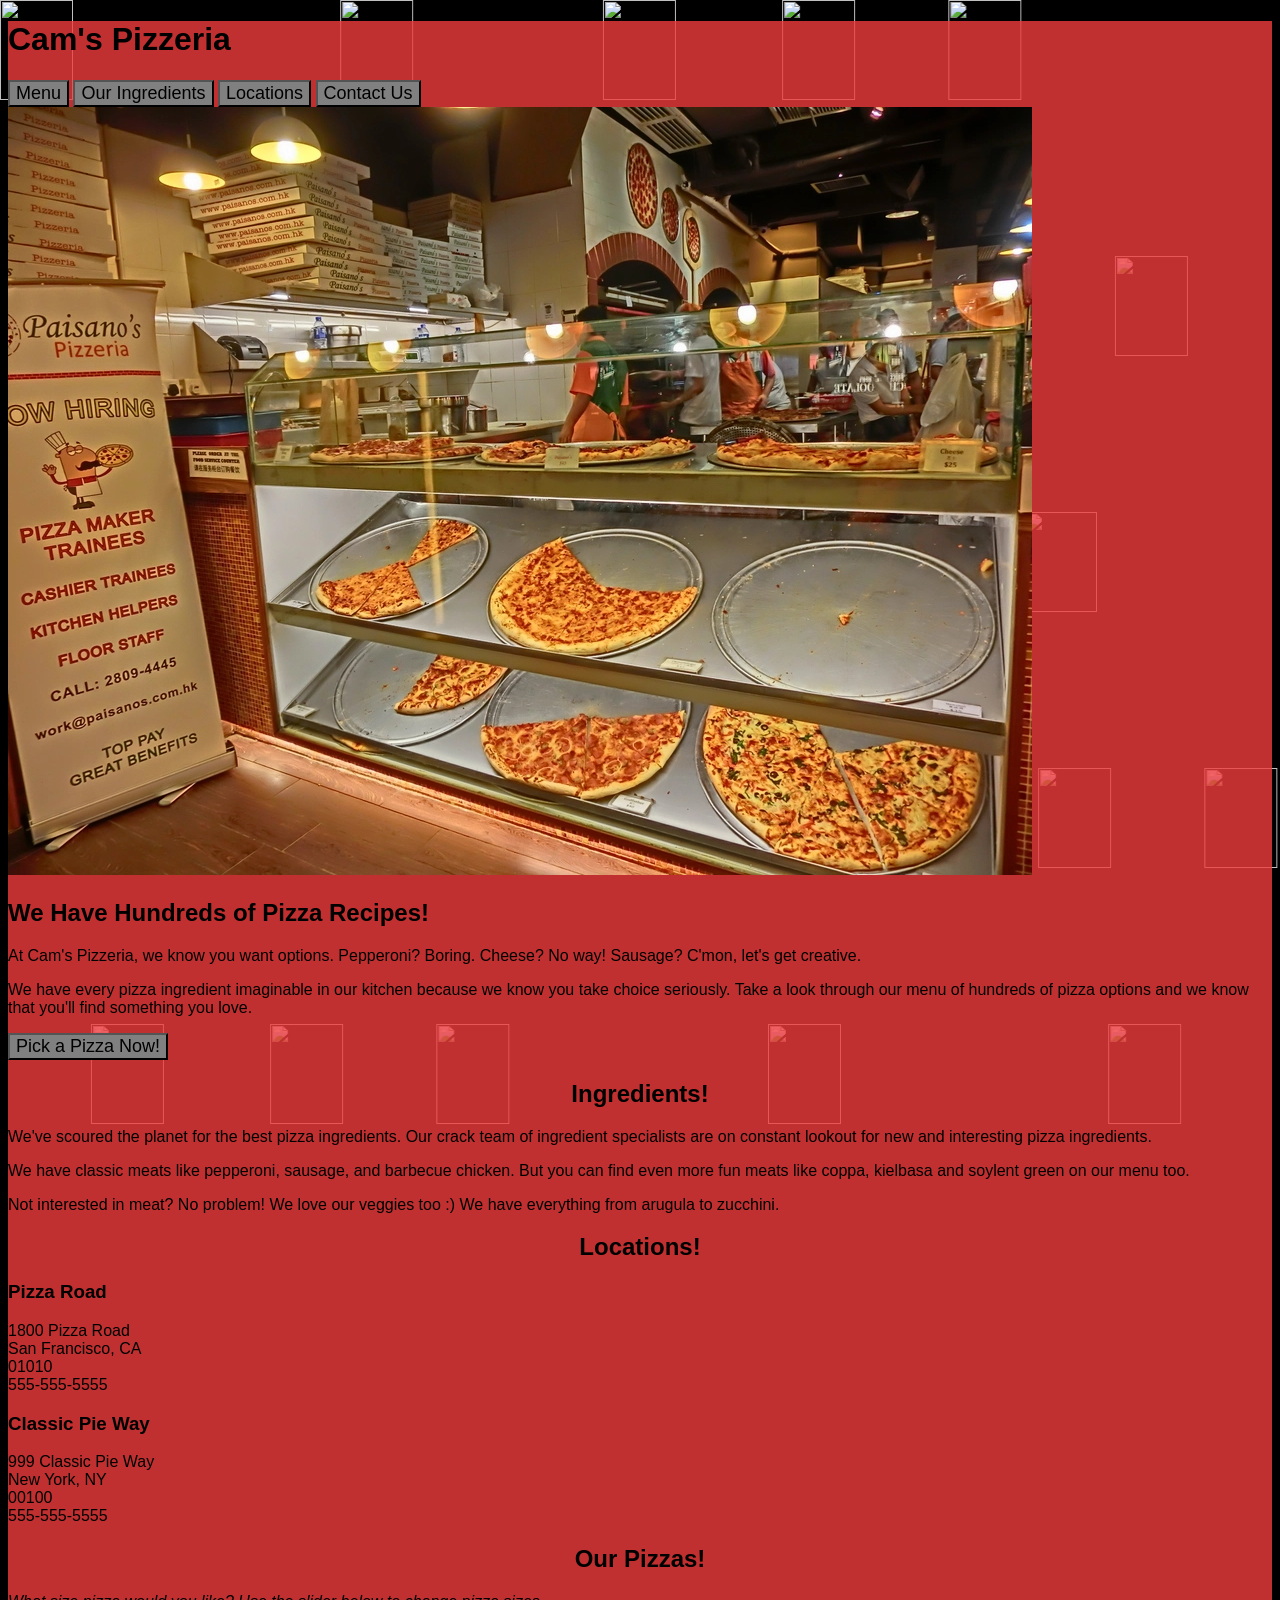
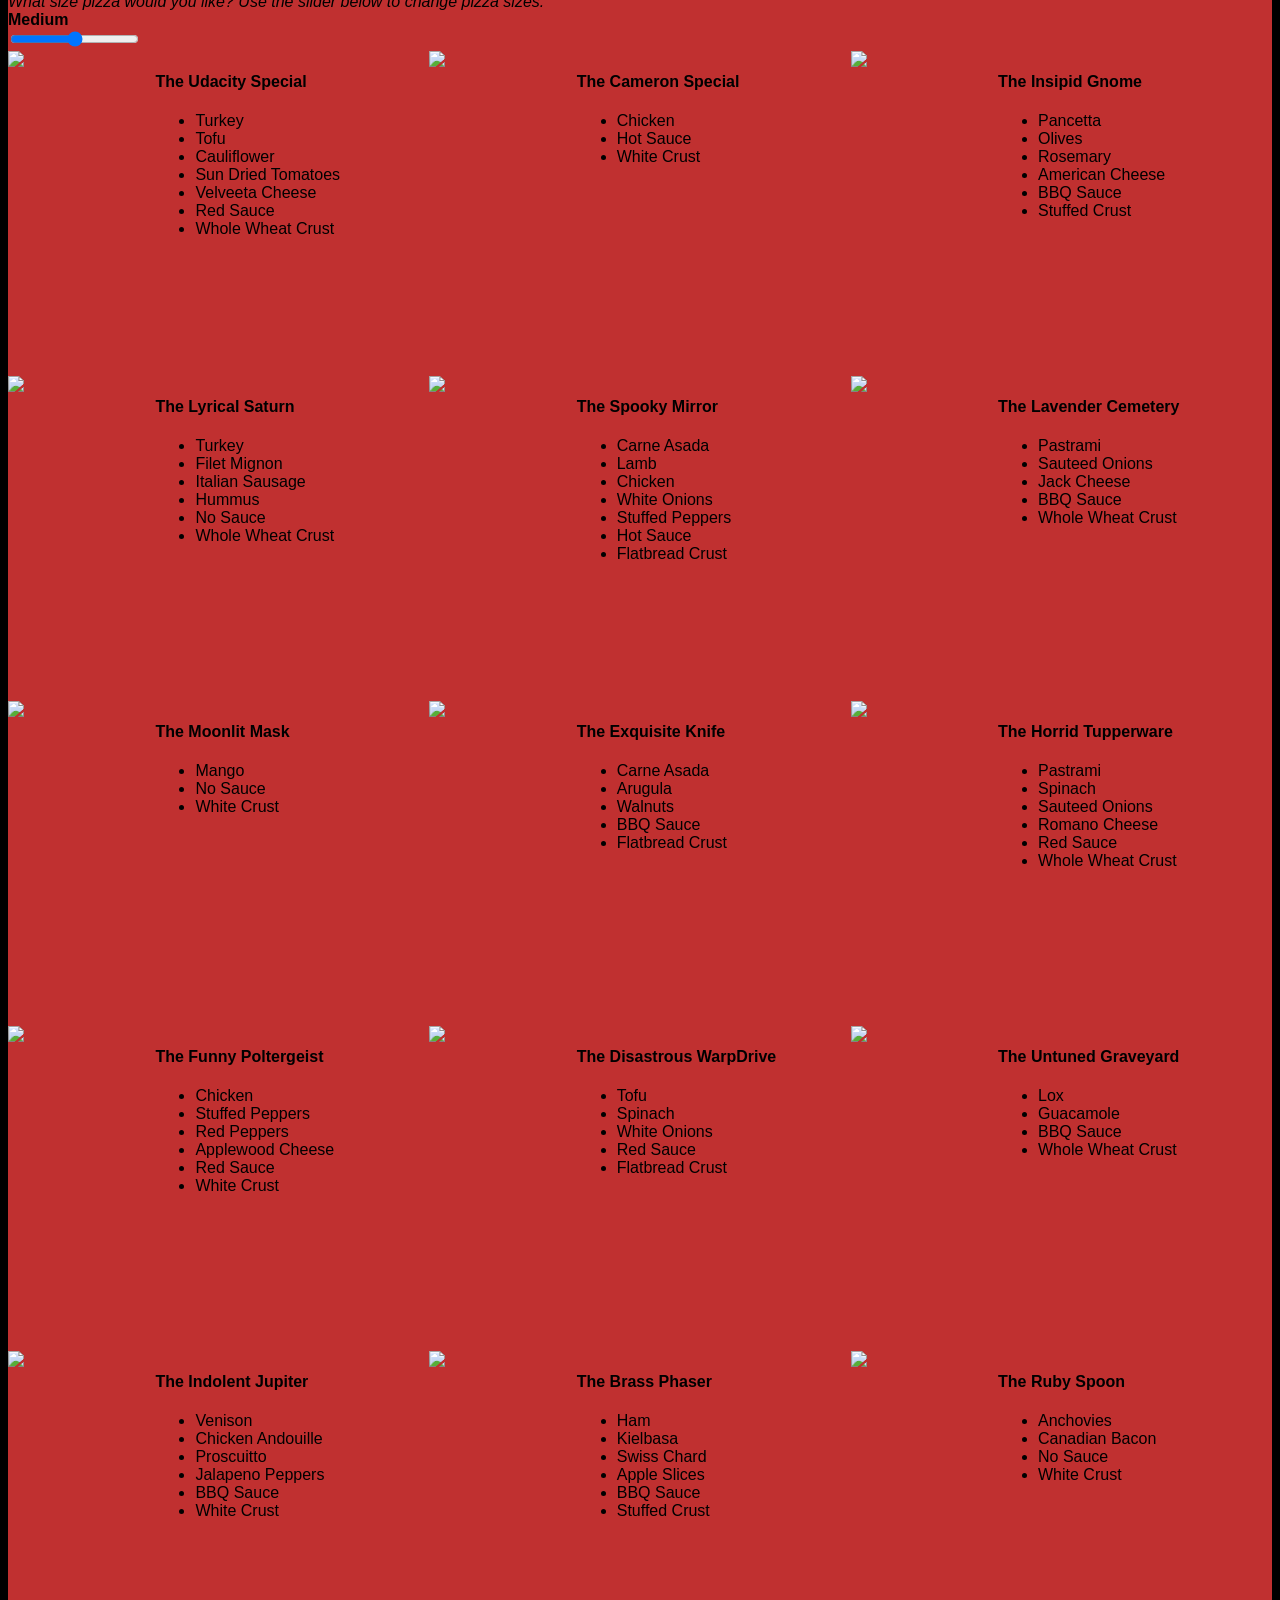
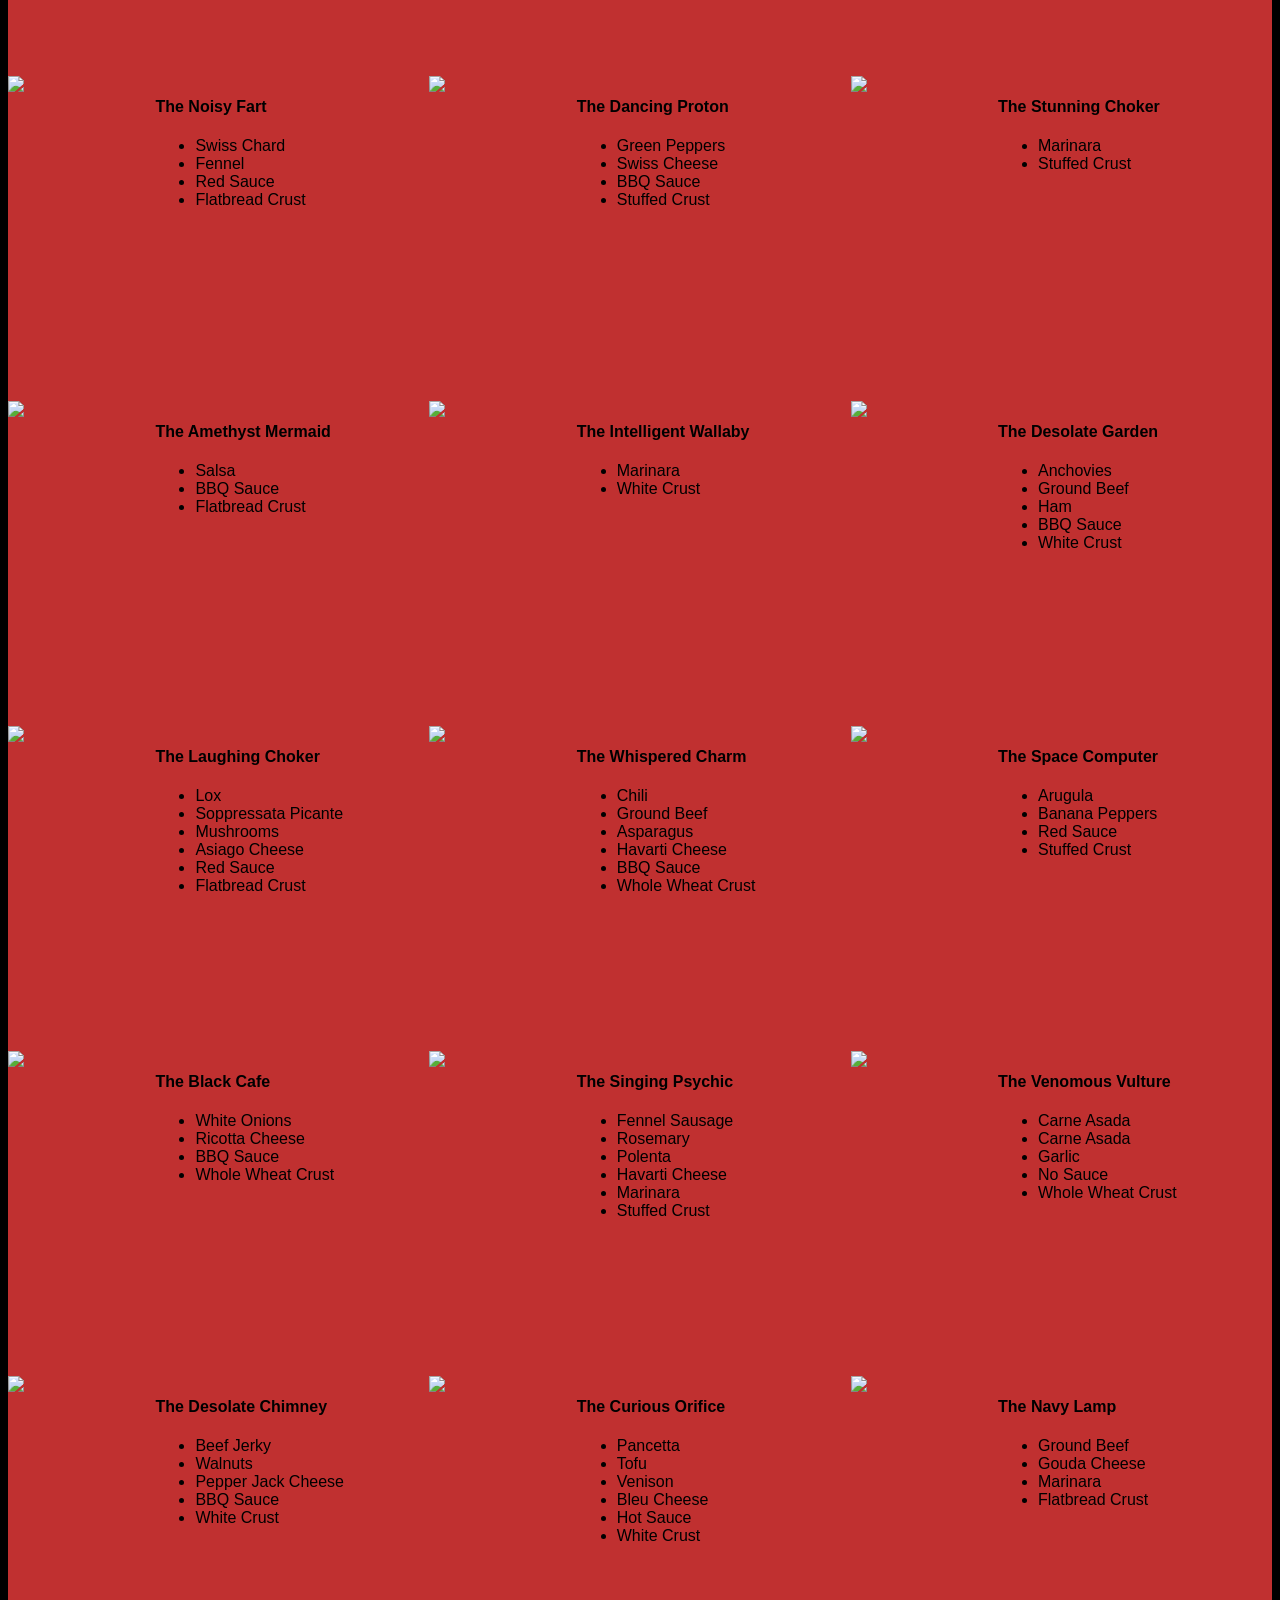
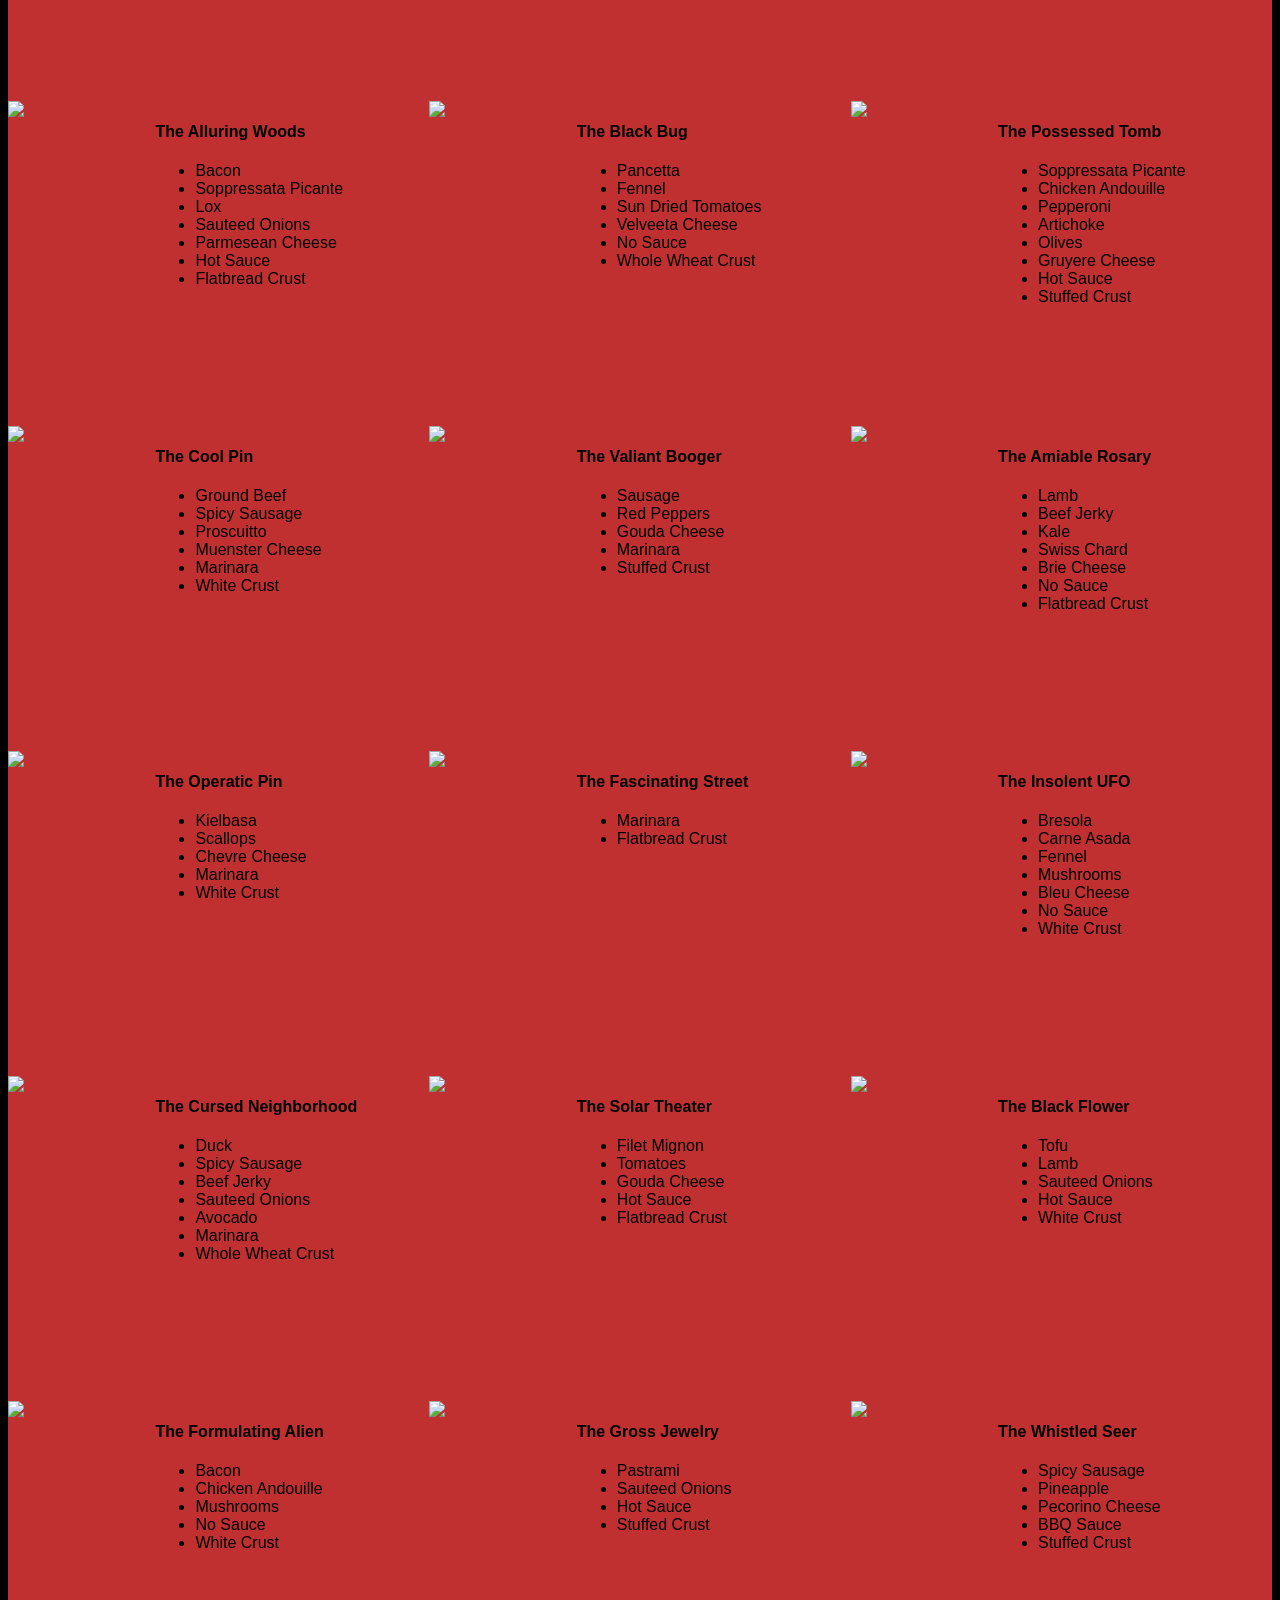
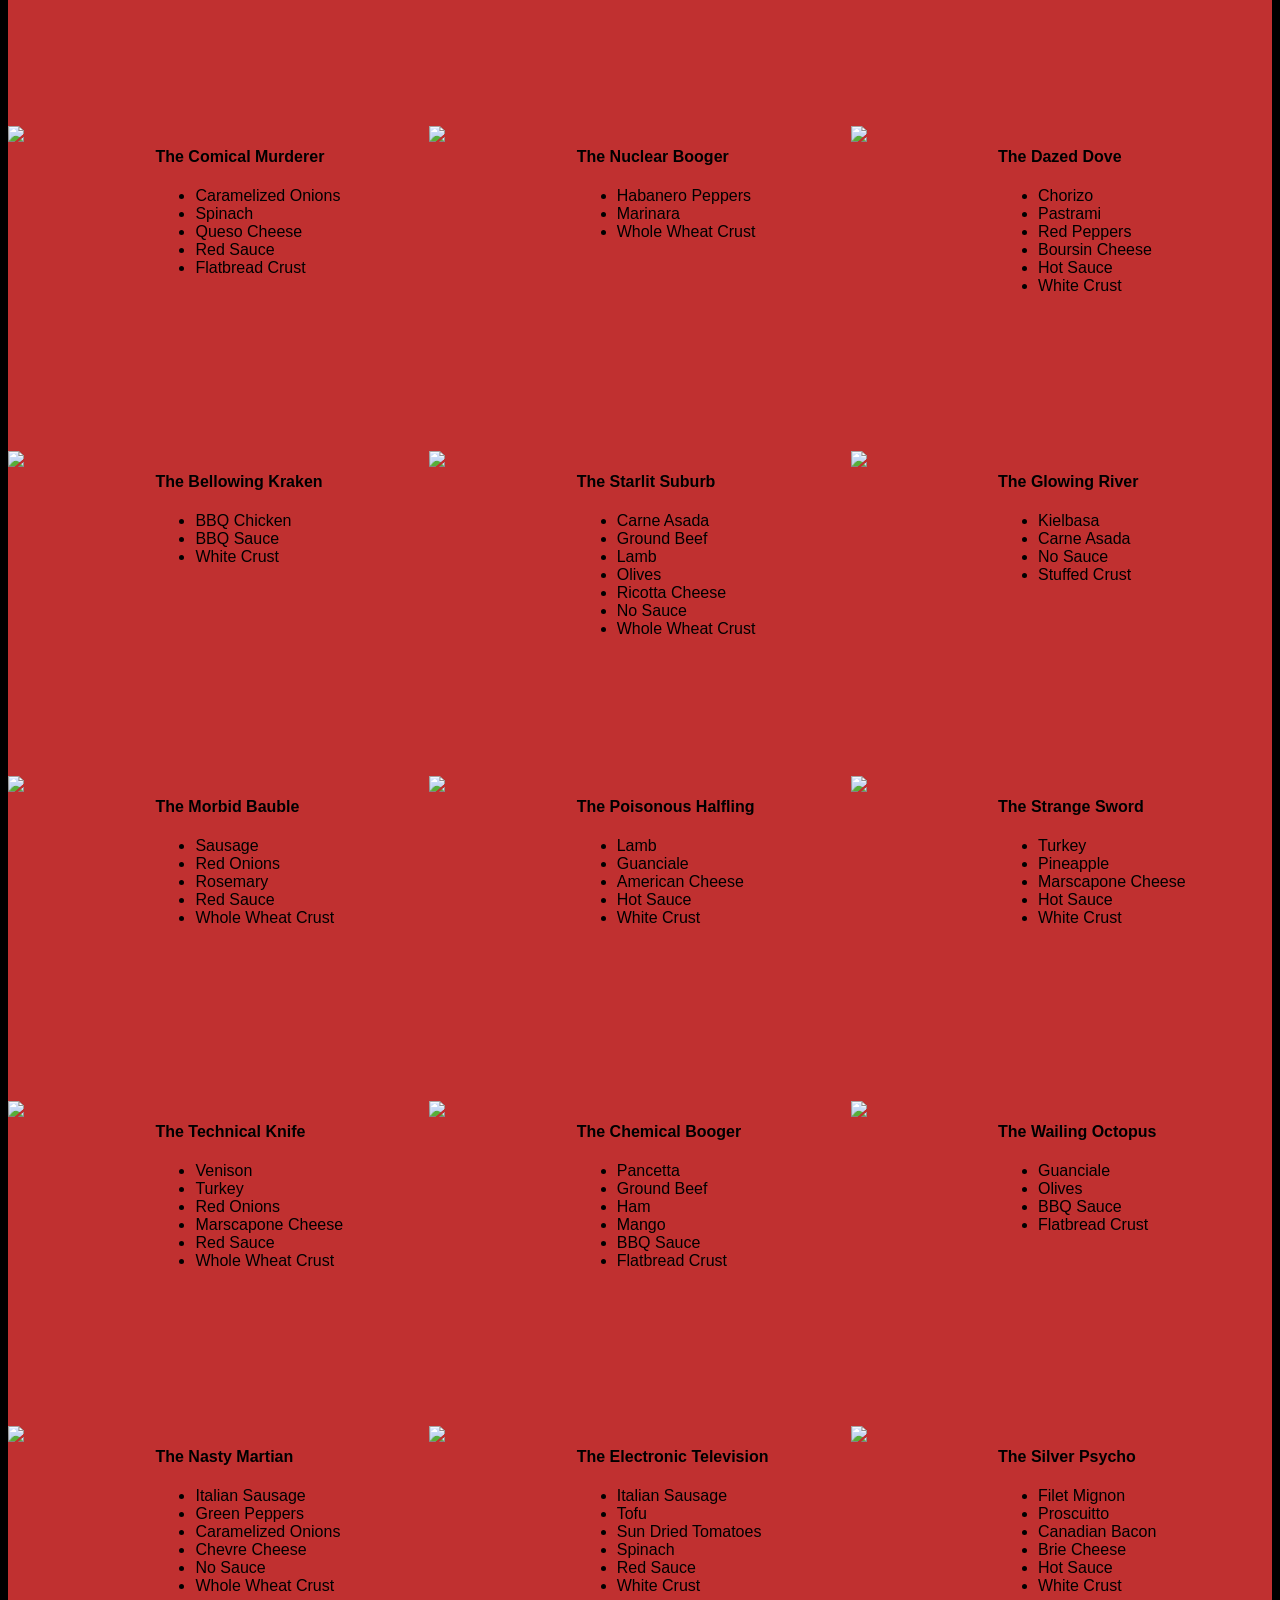
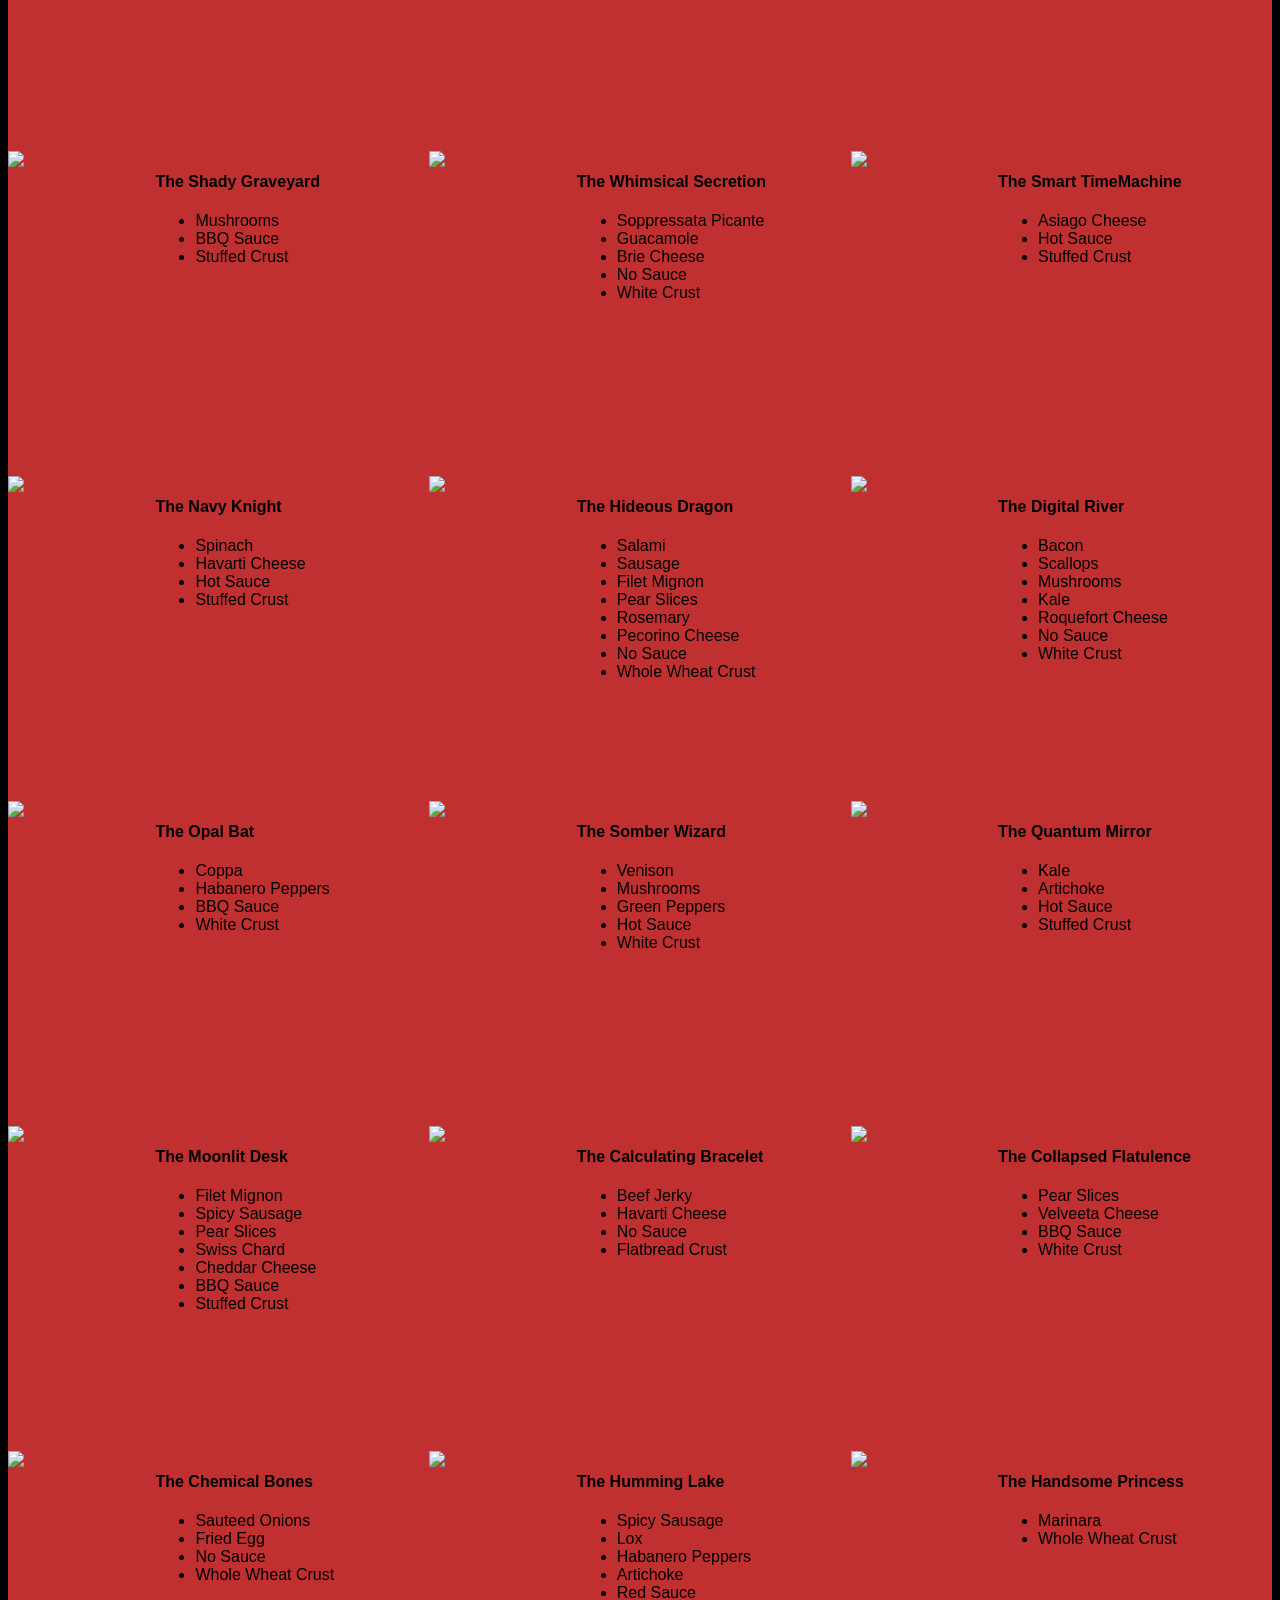
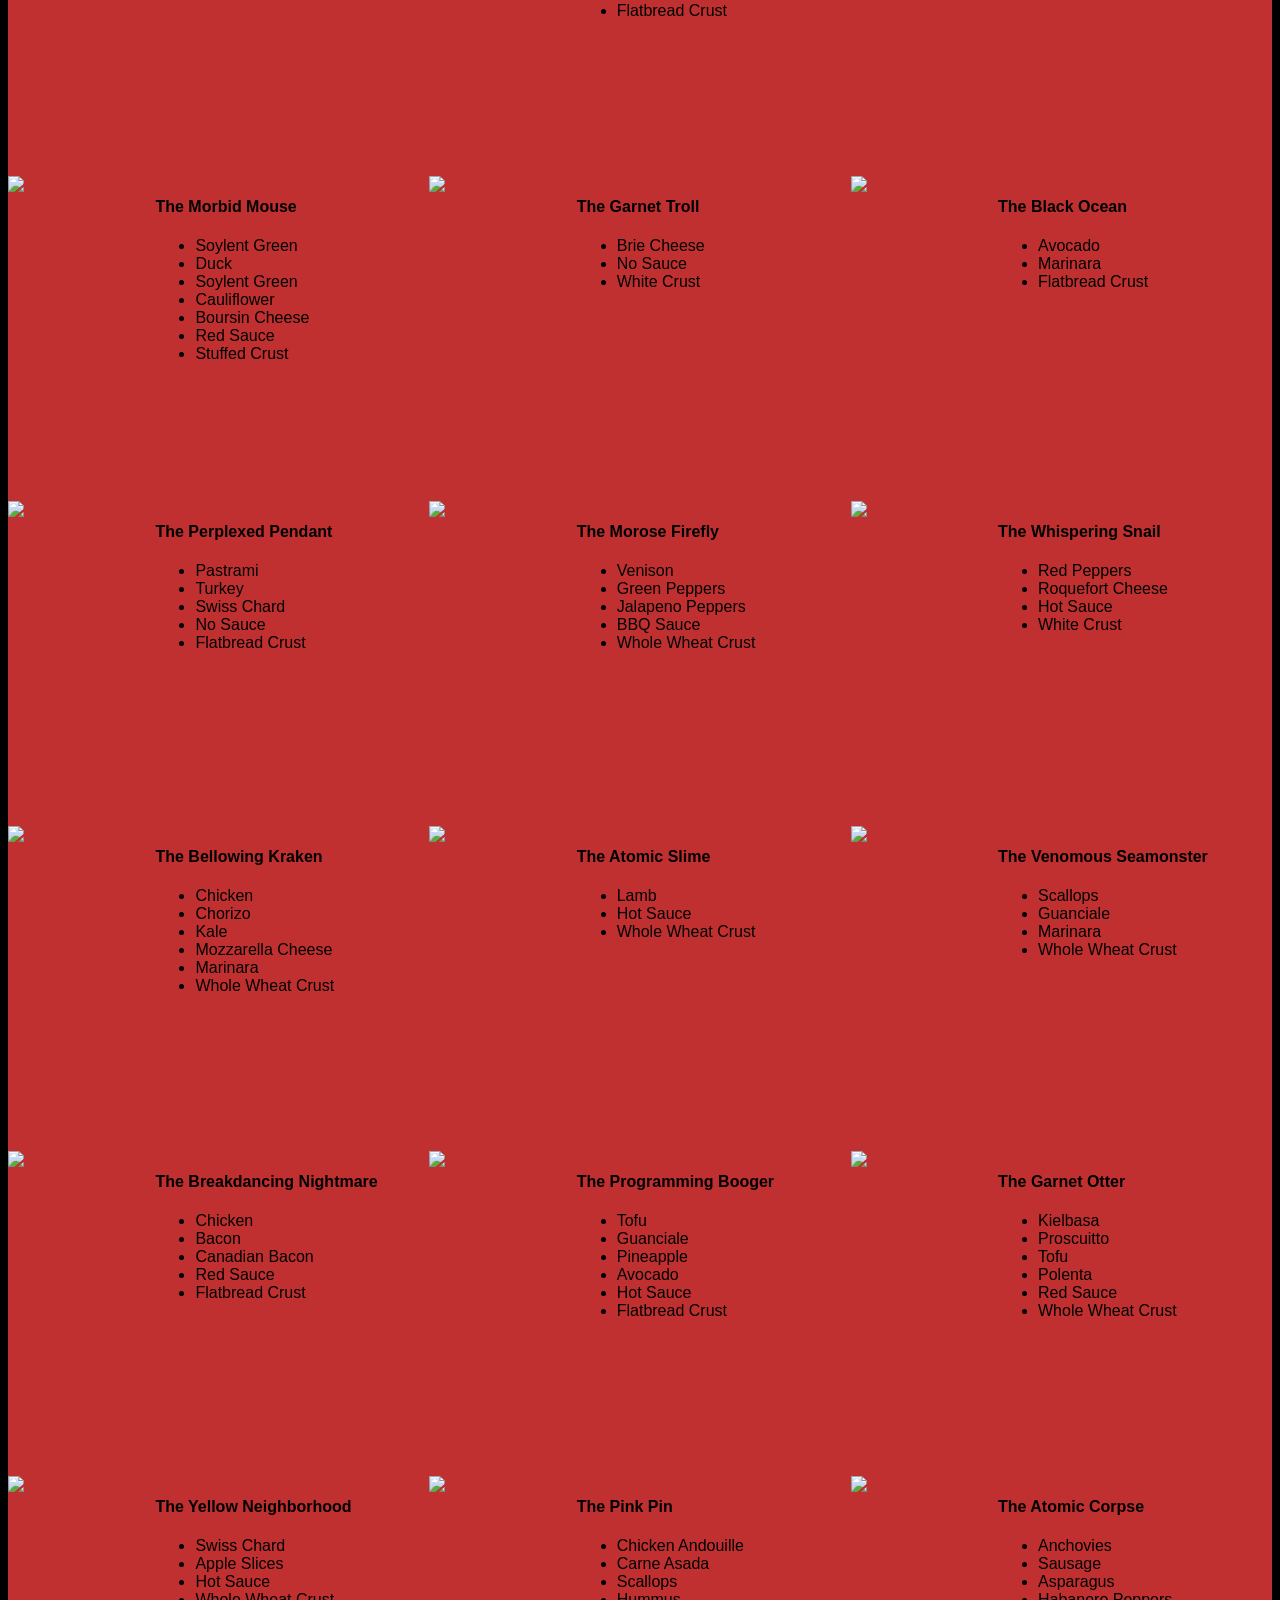
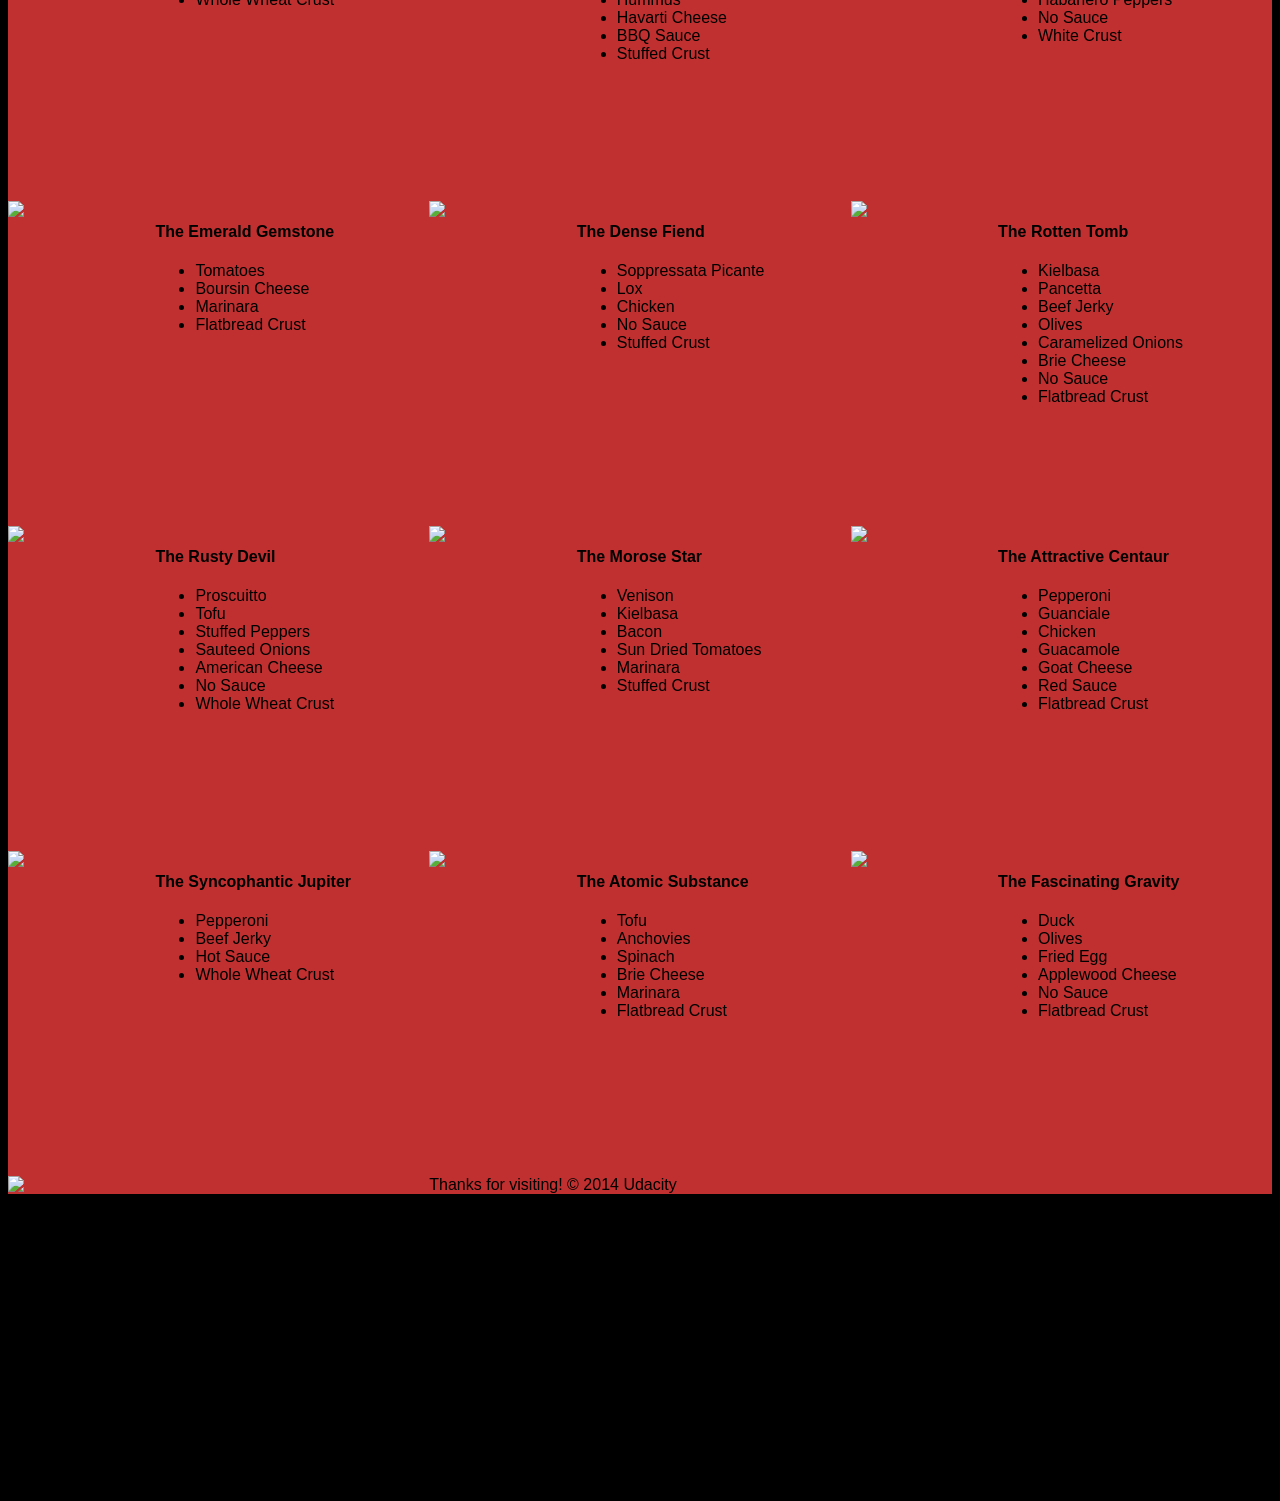
==== commit 10176c56: "use pizzeria.webp" ====
--- a/views/pizza.html
+++ b/views/pizza.html
@@ -36,7 +36,7 @@
     </div>
     <div id="callToAction" class="row">
       <div class="col-md-4">
-        <img src="images/pizzeria.jpg" class="img-responsive"> <!-- Image credit to: http://commons.wikimedia.org/wiki/File:HK_TST_night_%E5%98%89%E8%98%AD%E9%81%93_Granville_Road_restaurant_Paisano's_Pizzeria_pizza_Dec-2013.JPG -->
+        <img src="images/pizzeria.webp" class="img-responsive"> <!-- Image credit to: http://commons.wikimedia.org/wiki/File:HK_TST_night_%E5%98%89%E8%98%AD%E9%81%93_Granville_Road_restaurant_Paisano's_Pizzeria_pizza_Dec-2013.JPG -->
       </div>
       <div class="col-md-8">
         <div class="row">
@@ -140,4 +140,4 @@
   <script type="text/javascript" src="js/main.js"></script>
 </body>
 
-</html>+</html>
